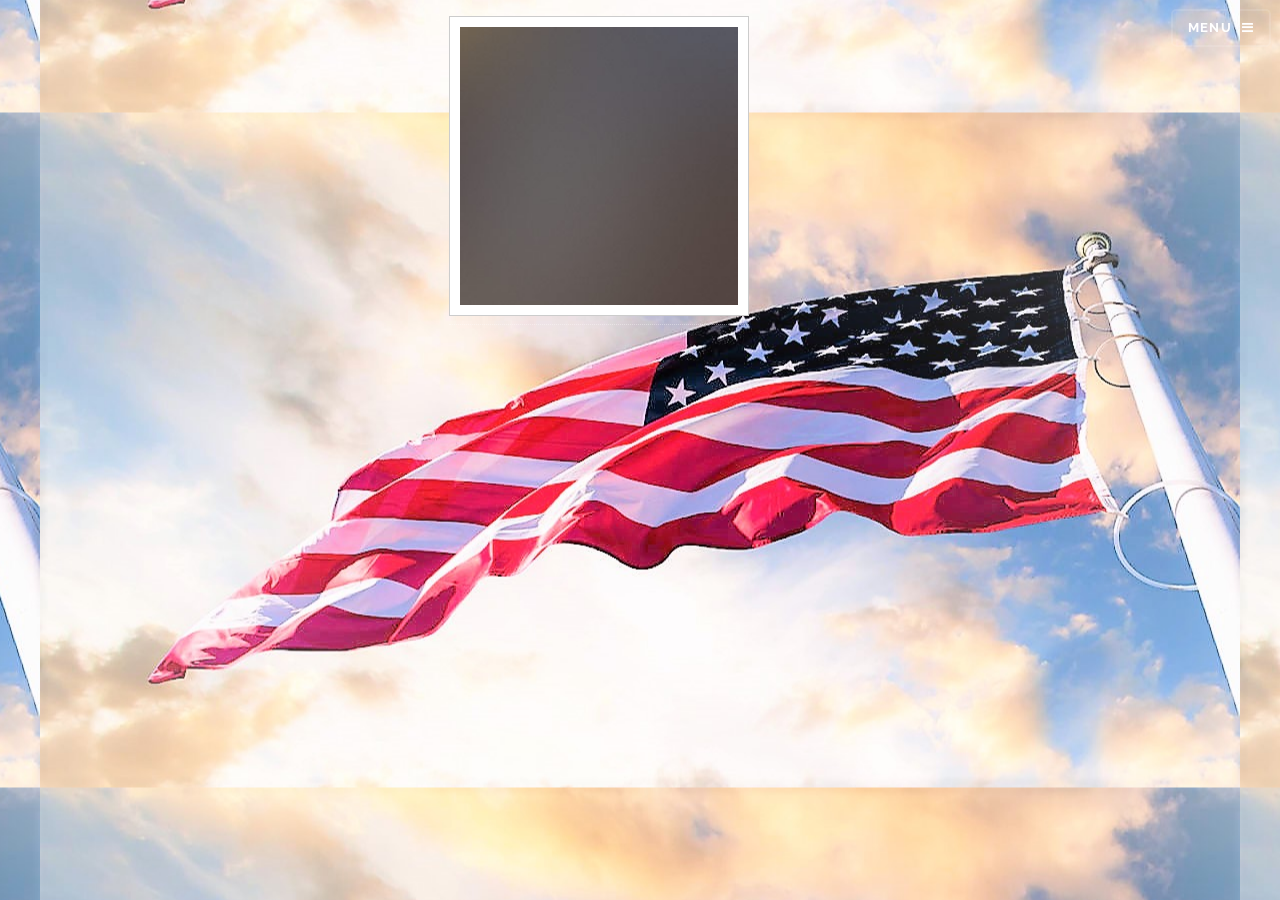
==== NEWLOOKATME/cats.html @ 1cdf2405 "organized" ====
<!DOCTYPE HTML>
<!--
CS 1520 - Project 1
Hannah Tarzian
-->

<html>
	<head>
		<title>MY CATS!!</title>
		<meta charset="utf-8" />
		<meta name="viewport" content="width=device-width, initial-scale=1" />
		<link rel="stylesheet" href="assets/css/main.css" />
	</head>
	<body>
		<div id="page-wrapper">
			<!-- Header -->
				<header id="header" class="alt">
					<h1><a href="index.html">Hannah Tarzian</a></h1>
					<nav>
						<a href="#menu">Menu</a>
					</nav>
				</header>

			<!-- Menu -->
				<nav id="menu">
					<div class="inner">
						<h2>Menu</h2>
						<ul class="links">
							<li><a href="index.html">Home</a></li>
							<li><a href="generic.html">About Me</a></li>
							<li><a href="elements.html">Connect With Me</a></li>
							<li><a href="cats.html">My Cats!!!</a></li>
						</ul>
						<a href="#" class="close">Close</a>
					</div>
				</nav>
		<section id="wrapper">
			
			<section id="two">
				<div class="inner">
					<div id="stage4">
						<a href="#"><img src="images/pic01.jpg" width="300"></a>
						<a href="2.jpg"><img src="images/boots3.jpg" width="300"></a>
						<a href="3.jpg"><img src="images/pic03.jpg" width="300"></a>
						<a href="4.jpg"><img src="images/me.jpg" width="300"></a>
						<a href="5.jpg"><img src="images/pic05.jpg" width="300"></a>
					</div>
				</div>
			</section>
		</section>
		
	

		
		<style type="text/css">

		  #stage4 {
			margin: 1em auto;
			width: 382px;
			height: 292px;
		  }
		  #stage4 a {
			position: absolute;
		  }
		  #stage4 a img {
			padding: 10px;
			border: 1px solid #ccc;
			background: #fff;
		  }

		  #stage4 a:nth-of-type(1) {
			-webkit-animation-name: fader;
			-webkit-animation-delay: 4s;
			-webkit-animation-duration: 1s;
			-moz-animation-name: fader;
			-moz-animation-delay: 4s;
			-moz-animation-duration: 1s;
			-ms-animation-name: fader;
			-ms-animation-delay: 4s;
			-ms-animation-duration: 1s;
			z-index: 20;
		  }
		  #stage4 a:nth-of-type(2) { z-index: 10; }
		  #stage4 a:nth-of-type(n+3) { display: none; }

		  @-webkit-keyframes fader {
			from { opacity: 1.0; }
			to   { opacity: 0.0; }
		  }
		  @-moz-keyframes fader {
			from { opacity: 1.0; }
			to   { opacity: 0.0; }
		  }
		  @-ms-keyframes fader {
			from { opacity: 1.0; }
			to   { opacity: 0.0; }
		  }

		</style>
			
		<script type="text/javascript">

		  // Original JavaScript code by Chirp Internet: www.chirp.com.au
		  // Please acknowledge use of this code by including this header.

		  document.addEventListener("DOMContentLoaded", function() {

			var fadeComplete = function(e) { stage.appendChild(arr[0]); };

			var stage = document.getElementById("stage4");
			var arr = stage.getElementsByTagName("a");
			for(var i=0; i < arr.length; i++) {
			  arr[i].addEventListener("webkitAnimationEnd", fadeComplete, false);
			  arr[i].addEventListener("animationend", fadeComplete, false);
			  arr[i].addEventListener("MSAnimationEnd", fadeComplete, false);
			}

		  }, false);

		</script>
		
		
	</body>
</html>
---- NEWLOOKATME/assets/css/main.css ----
@import url(font-awesome.min.css);
@import url("https://fonts.googleapis.com/css?family=Raleway:200,700|Source+Sans+Pro:300,600,300italic,600italic");

/*
CS 1520 - Project 1
Hannah Tarzian
*/

	html, body, div, span, applet, object, iframe, h1, h2, h3, h4, h5, h6, p, blockquote, pre, a, abbr, acronym, address, big, cite, code, del, dfn, em, img, ins, kbd, q, s, samp, small, strike, strong, sub, sup, tt, var, b, u, i, center, dl, dt, dd, ol, ul, li, fieldset, form, label, legend, table, caption, tbody, tfoot, thead, tr, th, td, article, aside, canvas, details, embed, figure, figcaption, footer, header, hgroup, menu, nav, output, ruby, section, summary, time, mark, audio, video {
		margin: 0;
		padding: 0;
		border: 0;
		font-size: 100%;
		font: inherit;
		vertical-align: baseline;
	}

	article, aside, details, figcaption, figure, footer, header, hgroup, menu, nav, section {
		display: block;
	}

	body {
		line-height: 1;
	}

	ol, ul {
		list-style: none;
	}

	blockquote, q {
		quotes: none;
	}

	blockquote:before, blockquote:after, q:before, q:after {
		content: '';
		content: none;
	}

	table {
		border-collapse: collapse;
		border-spacing: 0;
	}

	body {
		-webkit-text-size-adjust: none;
	}

/* Box Model */

	*, *:before, *:after {
		-moz-box-sizing: border-box;
		-webkit-box-sizing: border-box;
		box-sizing: border-box;
	}

/* Grid */

	.row {
		border-bottom: solid 1px transparent;
		-moz-box-sizing: border-box;
		-webkit-box-sizing: border-box;
		box-sizing: border-box;
	}

	.row > * {
		float: left;
		-moz-box-sizing: border-box;
		-webkit-box-sizing: border-box;
		box-sizing: border-box;
	}

	.row:after, .row:before {
		content: '';
		display: block;
		clear: both;
		height: 0;
	}

	.row.uniform > * > :first-child {
		margin-top: 0;
	}

	.row.uniform > * > :last-child {
		margin-bottom: 0;
	}

	.row.\30 \25 > * {
		padding: 0 0 0 0em;
	}

	.row.\30 \25 {
		margin: 0 0 -1px 0em;
	}

	.row.uniform.\30 \25 > * {
		padding: 0em 0 0 0em;
	}

	.row.uniform.\30 \25 {
		margin: 0em 0 -1px 0em;
	}

	.row > * {
		padding: 0 0 0 1.75em;
	}

	.row {
		margin: 0 0 -1px -1.75em;
	}

	.row.uniform > * {
		padding: 1.75em 0 0 1.75em;
	}

	.row.uniform {
		margin: -1.75em 0 -1px -1.75em;
	}

	.row.\32 00\25 > * {
		padding: 0 0 0 3.5em;
	}

	.row.\32 00\25 {
		margin: 0 0 -1px -3.5em;
	}

	.row.uniform.\32 00\25 > * {
		padding: 3.5em 0 0 3.5em;
	}

	.row.uniform.\32 00\25 {
		margin: -3.5em 0 -1px -3.5em;
	}

	.row.\31 50\25 > * {
		padding: 0 0 0 2.625em;
	}

	.row.\31 50\25 {
		margin: 0 0 -1px -2.625em;
	}

	.row.uniform.\31 50\25 > * {
		padding: 2.625em 0 0 2.625em;
	}

	.row.uniform.\31 50\25 {
		margin: -2.625em 0 -1px -2.625em;
	}

	.row.\35 0\25 > * {
		padding: 0 0 0 0.875em;
	}

	.row.\35 0\25 {
		margin: 0 0 -1px -0.875em;
	}

	.row.uniform.\35 0\25 > * {
		padding: 0.875em 0 0 0.875em;
	}

	.row.uniform.\35 0\25 {
		margin: -0.875em 0 -1px -0.875em;
	}

	.row.\32 5\25 > * {
		padding: 0 0 0 0.4375em;
	}

	.row.\32 5\25 {
		margin: 0 0 -1px -0.4375em;
	}

	.row.uniform.\32 5\25 > * {
		padding: 0.4375em 0 0 0.4375em;
	}

	.row.uniform.\32 5\25 {
		margin: -0.4375em 0 -1px -0.4375em;
	}

	.\31 2u, .\31 2u\24 {
		width: 100%;
		clear: none;
		margin-left: 0;
	}

	.\31 1u, .\31 1u\24 {
		width: 91.6666666667%;
		clear: none;
		margin-left: 0;
	}

	.\31 0u, .\31 0u\24 {
		width: 83.3333333333%;
		clear: none;
		margin-left: 0;
	}

	.\39 u, .\39 u\24 {
		width: 75%;
		clear: none;
		margin-left: 0;
	}

	.\38 u, .\38 u\24 {
		width: 66.6666666667%;
		clear: none;
		margin-left: 0;
	}

	.\37 u, .\37 u\24 {
		width: 58.3333333333%;
		clear: none;
		margin-left: 0;
	}

	.\36 u, .\36 u\24 {
		width: 50%;
		clear: none;
		margin-left: 0;
	}

	.\35 u, .\35 u\24 {
		width: 41.6666666667%;
		clear: none;
		margin-left: 0;
	}

	.\34 u, .\34 u\24 {
		width: 33.3333333333%;
		clear: none;
		margin-left: 0;
	}

	.\33 u, .\33 u\24 {
		width: 25%;
		clear: none;
		margin-left: 0;
	}

	.\32 u, .\32 u\24 {
		width: 16.6666666667%;
		clear: none;
		margin-left: 0;
	}

	.\31 u, .\31 u\24 {
		width: 8.3333333333%;
		clear: none;
		margin-left: 0;
	}

	.\31 2u\24 + *,
	.\31 1u\24 + *,
	.\31 0u\24 + *,
	.\39 u\24 + *,
	.\38 u\24 + *,
	.\37 u\24 + *,
	.\36 u\24 + *,
	.\35 u\24 + *,
	.\34 u\24 + *,
	.\33 u\24 + *,
	.\32 u\24 + *,
	.\31 u\24 + * {
		clear: left;
	}

	.\-11u {
		margin-left: 91.66667%;
	}

	.\-10u {
		margin-left: 83.33333%;
	}

	.\-9u {
		margin-left: 75%;
	}

	.\-8u {
		margin-left: 66.66667%;
	}

	.\-7u {
		margin-left: 58.33333%;
	}

	.\-6u {
		margin-left: 50%;
	}

	.\-5u {
		margin-left: 41.66667%;
	}

	.\-4u {
		margin-left: 33.33333%;
	}

	.\-3u {
		margin-left: 25%;
	}

	.\-2u {
		margin-left: 16.66667%;
	}

	.\-1u {
		margin-left: 8.33333%;
	}

	@media screen and (max-width: 1680px) {

		.row > * {
			padding: 0 0 0 1.75em;
		}

		.row {
			margin: 0 0 -1px -1.75em;
		}

		.row.uniform > * {
			padding: 1.75em 0 0 1.75em;
		}

		.row.uniform {
			margin: -1.75em 0 -1px -1.75em;
		}

		.row.\32 00\25 > * {
			padding: 0 0 0 3.5em;
		}

		.row.\32 00\25 {
			margin: 0 0 -1px -3.5em;
		}

		.row.uniform.\32 00\25 > * {
			padding: 3.5em 0 0 3.5em;
		}

		.row.uniform.\32 00\25 {
			margin: -3.5em 0 -1px -3.5em;
		}

		.row.\31 50\25 > * {
			padding: 0 0 0 2.625em;
		}

		.row.\31 50\25 {
			margin: 0 0 -1px -2.625em;
		}

		.row.uniform.\31 50\25 > * {
			padding: 2.625em 0 0 2.625em;
		}

		.row.uniform.\31 50\25 {
			margin: -2.625em 0 -1px -2.625em;
		}

		.row.\35 0\25 > * {
			padding: 0 0 0 0.875em;
		}

		.row.\35 0\25 {
			margin: 0 0 -1px -0.875em;
		}

		.row.uniform.\35 0\25 > * {
			padding: 0.875em 0 0 0.875em;
		}

		.row.uniform.\35 0\25 {
			margin: -0.875em 0 -1px -0.875em;
		}

		.row.\32 5\25 > * {
			padding: 0 0 0 0.4375em;
		}

		.row.\32 5\25 {
			margin: 0 0 -1px -0.4375em;
		}

		.row.uniform.\32 5\25 > * {
			padding: 0.4375em 0 0 0.4375em;
		}

		.row.uniform.\32 5\25 {
			margin: -0.4375em 0 -1px -0.4375em;
		}

		.\31 2u\28xlarge\29, .\31 2u\24\28xlarge\29 {
			width: 100%;
			clear: none;
			margin-left: 0;
		}

		.\31 1u\28xlarge\29, .\31 1u\24\28xlarge\29 {
			width: 91.6666666667%;
			clear: none;
			margin-left: 0;
		}

		.\31 0u\28xlarge\29, .\31 0u\24\28xlarge\29 {
			width: 83.3333333333%;
			clear: none;
			margin-left: 0;
		}

		.\39 u\28xlarge\29, .\39 u\24\28xlarge\29 {
			width: 75%;
			clear: none;
			margin-left: 0;
		}

		.\38 u\28xlarge\29, .\38 u\24\28xlarge\29 {
			width: 66.6666666667%;
			clear: none;
			margin-left: 0;
		}

		.\37 u\28xlarge\29, .\37 u\24\28xlarge\29 {
			width: 58.3333333333%;
			clear: none;
			margin-left: 0;
		}

		.\36 u\28xlarge\29, .\36 u\24\28xlarge\29 {
			width: 50%;
			clear: none;
			margin-left: 0;
		}

		.\35 u\28xlarge\29, .\35 u\24\28xlarge\29 {
			width: 41.6666666667%;
			clear: none;
			margin-left: 0;
		}

		.\34 u\28xlarge\29, .\34 u\24\28xlarge\29 {
			width: 33.3333333333%;
			clear: none;
			margin-left: 0;
		}

		.\33 u\28xlarge\29, .\33 u\24\28xlarge\29 {
			width: 25%;
			clear: none;
			margin-left: 0;
		}

		.\32 u\28xlarge\29, .\32 u\24\28xlarge\29 {
			width: 16.6666666667%;
			clear: none;
			margin-left: 0;
		}

		.\31 u\28xlarge\29, .\31 u\24\28xlarge\29 {
			width: 8.3333333333%;
			clear: none;
			margin-left: 0;
		}

		.\31 2u\24\28xlarge\29 + *,
		.\31 1u\24\28xlarge\29 + *,
		.\31 0u\24\28xlarge\29 + *,
		.\39 u\24\28xlarge\29 + *,
		.\38 u\24\28xlarge\29 + *,
		.\37 u\24\28xlarge\29 + *,
		.\36 u\24\28xlarge\29 + *,
		.\35 u\24\28xlarge\29 + *,
		.\34 u\24\28xlarge\29 + *,
		.\33 u\24\28xlarge\29 + *,
		.\32 u\24\28xlarge\29 + *,
		.\31 u\24\28xlarge\29 + * {
			clear: left;
		}

		.\-11u\28xlarge\29 {
			margin-left: 91.66667%;
		}

		.\-10u\28xlarge\29 {
			margin-left: 83.33333%;
		}

		.\-9u\28xlarge\29 {
			margin-left: 75%;
		}

		.\-8u\28xlarge\29 {
			margin-left: 66.66667%;
		}

		.\-7u\28xlarge\29 {
			margin-left: 58.33333%;
		}

		.\-6u\28xlarge\29 {
			margin-left: 50%;
		}

		.\-5u\28xlarge\29 {
			margin-left: 41.66667%;
		}

		.\-4u\28xlarge\29 {
			margin-left: 33.33333%;
		}

		.\-3u\28xlarge\29 {
			margin-left: 25%;
		}

		.\-2u\28xlarge\29 {
			margin-left: 16.66667%;
		}

		.\-1u\28xlarge\29 {
			margin-left: 8.33333%;
		}

	}

	@media screen and (max-width: 1280px) {

		.row > * {
			padding: 0 0 0 1.75em;
		}

		.row {
			margin: 0 0 -1px -1.75em;
		}

		.row.uniform > * {
			padding: 1.75em 0 0 1.75em;
		}

		.row.uniform {
			margin: -1.75em 0 -1px -1.75em;
		}

		.row.\32 00\25 > * {
			padding: 0 0 0 3.5em;
		}

		.row.\32 00\25 {
			margin: 0 0 -1px -3.5em;
		}

		.row.uniform.\32 00\25 > * {
			padding: 3.5em 0 0 3.5em;
		}

		.row.uniform.\32 00\25 {
			margin: -3.5em 0 -1px -3.5em;
		}

		.row.\31 50\25 > * {
			padding: 0 0 0 2.625em;
		}

		.row.\31 50\25 {
			margin: 0 0 -1px -2.625em;
		}

		.row.uniform.\31 50\25 > * {
			padding: 2.625em 0 0 2.625em;
		}

		.row.uniform.\31 50\25 {
			margin: -2.625em 0 -1px -2.625em;
		}

		.row.\35 0\25 > * {
			padding: 0 0 0 0.875em;
		}

		.row.\35 0\25 {
			margin: 0 0 -1px -0.875em;
		}

		.row.uniform.\35 0\25 > * {
			padding: 0.875em 0 0 0.875em;
		}

		.row.uniform.\35 0\25 {
			margin: -0.875em 0 -1px -0.875em;
		}

		.row.\32 5\25 > * {
			padding: 0 0 0 0.4375em;
		}

		.row.\32 5\25 {
			margin: 0 0 -1px -0.4375em;
		}

		.row.uniform.\32 5\25 > * {
			padding: 0.4375em 0 0 0.4375em;
		}

		.row.uniform.\32 5\25 {
			margin: -0.4375em 0 -1px -0.4375em;
		}

		.\31 2u\28large\29, .\31 2u\24\28large\29 {
			width: 100%;
			clear: none;
			margin-left: 0;
		}

		.\31 1u\28large\29, .\31 1u\24\28large\29 {
			width: 91.6666666667%;
			clear: none;
			margin-left: 0;
		}

		.\31 0u\28large\29, .\31 0u\24\28large\29 {
			width: 83.3333333333%;
			clear: none;
			margin-left: 0;
		}

		.\39 u\28large\29, .\39 u\24\28large\29 {
			width: 75%;
			clear: none;
			margin-left: 0;
		}

		.\38 u\28large\29, .\38 u\24\28large\29 {
			width: 66.6666666667%;
			clear: none;
			margin-left: 0;
		}

		.\37 u\28large\29, .\37 u\24\28large\29 {
			width: 58.3333333333%;
			clear: none;
			margin-left: 0;
		}

		.\36 u\28large\29, .\36 u\24\28large\29 {
			width: 50%;
			clear: none;
			margin-left: 0;
		}

		.\35 u\28large\29, .\35 u\24\28large\29 {
			width: 41.6666666667%;
			clear: none;
			margin-left: 0;
		}

		.\34 u\28large\29, .\34 u\24\28large\29 {
			width: 33.3333333333%;
			clear: none;
			margin-left: 0;
		}

		.\33 u\28large\29, .\33 u\24\28large\29 {
			width: 25%;
			clear: none;
			margin-left: 0;
		}

		.\32 u\28large\29, .\32 u\24\28large\29 {
			width: 16.6666666667%;
			clear: none;
			margin-left: 0;
		}

		.\31 u\28large\29, .\31 u\24\28large\29 {
			width: 8.3333333333%;
			clear: none;
			margin-left: 0;
		}

		.\31 2u\24\28large\29 + *,
		.\31 1u\24\28large\29 + *,
		.\31 0u\24\28large\29 + *,
		.\39 u\24\28large\29 + *,
		.\38 u\24\28large\29 + *,
		.\37 u\24\28large\29 + *,
		.\36 u\24\28large\29 + *,
		.\35 u\24\28large\29 + *,
		.\34 u\24\28large\29 + *,
		.\33 u\24\28large\29 + *,
		.\32 u\24\28large\29 + *,
		.\31 u\24\28large\29 + * {
			clear: left;
		}

		.\-11u\28large\29 {
			margin-left: 91.66667%;
		}

		.\-10u\28large\29 {
			margin-left: 83.33333%;
		}

		.\-9u\28large\29 {
			margin-left: 75%;
		}

		.\-8u\28large\29 {
			margin-left: 66.66667%;
		}

		.\-7u\28large\29 {
			margin-left: 58.33333%;
		}

		.\-6u\28large\29 {
			margin-left: 50%;
		}

		.\-5u\28large\29 {
			margin-left: 41.66667%;
		}

		.\-4u\28large\29 {
			margin-left: 33.33333%;
		}

		.\-3u\28large\29 {
			margin-left: 25%;
		}

		.\-2u\28large\29 {
			margin-left: 16.66667%;
		}

		.\-1u\28large\29 {
			margin-left: 8.33333%;
		}

	}

	@media screen and (max-width: 980px) {

		.row > * {
			padding: 0 0 0 1.75em;
		}

		.row {
			margin: 0 0 -1px -1.75em;
		}

		.row.uniform > * {
			padding: 1.75em 0 0 1.75em;
		}

		.row.uniform {
			margin: -1.75em 0 -1px -1.75em;
		}

		.row.\32 00\25 > * {
			padding: 0 0 0 3.5em;
		}

		.row.\32 00\25 {
			margin: 0 0 -1px -3.5em;
		}

		.row.uniform.\32 00\25 > * {
			padding: 3.5em 0 0 3.5em;
		}

		.row.uniform.\32 00\25 {
			margin: -3.5em 0 -1px -3.5em;
		}

		.row.\31 50\25 > * {
			padding: 0 0 0 2.625em;
		}

		.row.\31 50\25 {
			margin: 0 0 -1px -2.625em;
		}

		.row.uniform.\31 50\25 > * {
			padding: 2.625em 0 0 2.625em;
		}

		.row.uniform.\31 50\25 {
			margin: -2.625em 0 -1px -2.625em;
		}

		.row.\35 0\25 > * {
			padding: 0 0 0 0.875em;
		}

		.row.\35 0\25 {
			margin: 0 0 -1px -0.875em;
		}

		.row.uniform.\35 0\25 > * {
			padding: 0.875em 0 0 0.875em;
		}

		.row.uniform.\35 0\25 {
			margin: -0.875em 0 -1px -0.875em;
		}

		.row.\32 5\25 > * {
			padding: 0 0 0 0.4375em;
		}

		.row.\32 5\25 {
			margin: 0 0 -1px -0.4375em;
		}

		.row.uniform.\32 5\25 > * {
			padding: 0.4375em 0 0 0.4375em;
		}

		.row.uniform.\32 5\25 {
			margin: -0.4375em 0 -1px -0.4375em;
		}

		.\31 2u\28medium\29, .\31 2u\24\28medium\29 {
			width: 100%;
			clear: none;
			margin-left: 0;
		}

		.\31 1u\28medium\29, .\31 1u\24\28medium\29 {
			width: 91.6666666667%;
			clear: none;
			margin-left: 0;
		}

		.\31 0u\28medium\29, .\31 0u\24\28medium\29 {
			width: 83.3333333333%;
			clear: none;
			margin-left: 0;
		}

		.\39 u\28medium\29, .\39 u\24\28medium\29 {
			width: 75%;
			clear: none;
			margin-left: 0;
		}

		.\38 u\28medium\29, .\38 u\24\28medium\29 {
			width: 66.6666666667%;
			clear: none;
			margin-left: 0;
		}

		.\37 u\28medium\29, .\37 u\24\28medium\29 {
			width: 58.3333333333%;
			clear: none;
			margin-left: 0;
		}

		.\36 u\28medium\29, .\36 u\24\28medium\29 {
			width: 50%;
			clear: none;
			margin-left: 0;
		}

		.\35 u\28medium\29, .\35 u\24\28medium\29 {
			width: 41.6666666667%;
			clear: none;
			margin-left: 0;
		}

		.\34 u\28medium\29, .\34 u\24\28medium\29 {
			width: 33.3333333333%;
			clear: none;
			margin-left: 0;
		}

		.\33 u\28medium\29, .\33 u\24\28medium\29 {
			width: 25%;
			clear: none;
			margin-left: 0;
		}

		.\32 u\28medium\29, .\32 u\24\28medium\29 {
			width: 16.6666666667%;
			clear: none;
			margin-left: 0;
		}

		.\31 u\28medium\29, .\31 u\24\28medium\29 {
			width: 8.3333333333%;
			clear: none;
			margin-left: 0;
		}

		.\31 2u\24\28medium\29 + *,
		.\31 1u\24\28medium\29 + *,
		.\31 0u\24\28medium\29 + *,
		.\39 u\24\28medium\29 + *,
		.\38 u\24\28medium\29 + *,
		.\37 u\24\28medium\29 + *,
		.\36 u\24\28medium\29 + *,
		.\35 u\24\28medium\29 + *,
		.\34 u\24\28medium\29 + *,
		.\33 u\24\28medium\29 + *,
		.\32 u\24\28medium\29 + *,
		.\31 u\24\28medium\29 + * {
			clear: left;
		}

		.\-11u\28medium\29 {
			margin-left: 91.66667%;
		}

		.\-10u\28medium\29 {
			margin-left: 83.33333%;
		}

		.\-9u\28medium\29 {
			margin-left: 75%;
		}

		.\-8u\28medium\29 {
			margin-left: 66.66667%;
		}

		.\-7u\28medium\29 {
			margin-left: 58.33333%;
		}

		.\-6u\28medium\29 {
			margin-left: 50%;
		}

		.\-5u\28medium\29 {
			margin-left: 41.66667%;
		}

		.\-4u\28medium\29 {
			margin-left: 33.33333%;
		}

		.\-3u\28medium\29 {
			margin-left: 25%;
		}

		.\-2u\28medium\29 {
			margin-left: 16.66667%;
		}

		.\-1u\28medium\29 {
			margin-left: 8.33333%;
		}

	}

	@media screen and (max-width: 736px) {

		.row > * {
			padding: 0 0 0 1.25em;
		}

		.row {
			margin: 0 0 -1px -1.25em;
		}

		.row.uniform > * {
			padding: 1.25em 0 0 1.25em;
		}

		.row.uniform {
			margin: -1.25em 0 -1px -1.25em;
		}

		.row.\32 00\25 > * {
			padding: 0 0 0 2.5em;
		}

		.row.\32 00\25 {
			margin: 0 0 -1px -2.5em;
		}

		.row.uniform.\32 00\25 > * {
			padding: 2.5em 0 0 2.5em;
		}

		.row.uniform.\32 00\25 {
			margin: -2.5em 0 -1px -2.5em;
		}

		.row.\31 50\25 > * {
			padding: 0 0 0 1.875em;
		}

		.row.\31 50\25 {
			margin: 0 0 -1px -1.875em;
		}

		.row.uniform.\31 50\25 > * {
			padding: 1.875em 0 0 1.875em;
		}

		.row.uniform.\31 50\25 {
			margin: -1.875em 0 -1px -1.875em;
		}

		.row.\35 0\25 > * {
			padding: 0 0 0 0.625em;
		}

		.row.\35 0\25 {
			margin: 0 0 -1px -0.625em;
		}

		.row.uniform.\35 0\25 > * {
			padding: 0.625em 0 0 0.625em;
		}

		.row.uniform.\35 0\25 {
			margin: -0.625em 0 -1px -0.625em;
		}

		.row.\32 5\25 > * {
			padding: 0 0 0 0.3125em;
		}

		.row.\32 5\25 {
			margin: 0 0 -1px -0.3125em;
		}

		.row.uniform.\32 5\25 > * {
			padding: 0.3125em 0 0 0.3125em;
		}

		.row.uniform.\32 5\25 {
			margin: -0.3125em 0 -1px -0.3125em;
		}

		.\31 2u\28small\29, .\31 2u\24\28small\29 {
			width: 100%;
			clear: none;
			margin-left: 0;
		}

		.\31 1u\28small\29, .\31 1u\24\28small\29 {
			width: 91.6666666667%;
			clear: none;
			margin-left: 0;
		}

		.\31 0u\28small\29, .\31 0u\24\28small\29 {
			width: 83.3333333333%;
			clear: none;
			margin-left: 0;
		}

		.\39 u\28small\29, .\39 u\24\28small\29 {
			width: 75%;
			clear: none;
			margin-left: 0;
		}

		.\38 u\28small\29, .\38 u\24\28small\29 {
			width: 66.6666666667%;
			clear: none;
			margin-left: 0;
		}

		.\37 u\28small\29, .\37 u\24\28small\29 {
			width: 58.3333333333%;
			clear: none;
			margin-left: 0;
		}

		.\36 u\28small\29, .\36 u\24\28small\29 {
			width: 50%;
			clear: none;
			margin-left: 0;
		}

		.\35 u\28small\29, .\35 u\24\28small\29 {
			width: 41.6666666667%;
			clear: none;
			margin-left: 0;
		}

		.\34 u\28small\29, .\34 u\24\28small\29 {
			width: 33.3333333333%;
			clear: none;
			margin-left: 0;
		}

		.\33 u\28small\29, .\33 u\24\28small\29 {
			width: 25%;
			clear: none;
			margin-left: 0;
		}

		.\32 u\28small\29, .\32 u\24\28small\29 {
			width: 16.6666666667%;
			clear: none;
			margin-left: 0;
		}

		.\31 u\28small\29, .\31 u\24\28small\29 {
			width: 8.3333333333%;
			clear: none;
			margin-left: 0;
		}

		.\31 2u\24\28small\29 + *,
		.\31 1u\24\28small\29 + *,
		.\31 0u\24\28small\29 + *,
		.\39 u\24\28small\29 + *,
		.\38 u\24\28small\29 + *,
		.\37 u\24\28small\29 + *,
		.\36 u\24\28small\29 + *,
		.\35 u\24\28small\29 + *,
		.\34 u\24\28small\29 + *,
		.\33 u\24\28small\29 + *,
		.\32 u\24\28small\29 + *,
		.\31 u\24\28small\29 + * {
			clear: left;
		}

		.\-11u\28small\29 {
			margin-left: 91.66667%;
		}

		.\-10u\28small\29 {
			margin-left: 83.33333%;
		}

		.\-9u\28small\29 {
			margin-left: 75%;
		}

		.\-8u\28small\29 {
			margin-left: 66.66667%;
		}

		.\-7u\28small\29 {
			margin-left: 58.33333%;
		}

		.\-6u\28small\29 {
			margin-left: 50%;
		}

		.\-5u\28small\29 {
			margin-left: 41.66667%;
		}

		.\-4u\28small\29 {
			margin-left: 33.33333%;
		}

		.\-3u\28small\29 {
			margin-left: 25%;
		}

		.\-2u\28small\29 {
			margin-left: 16.66667%;
		}

		.\-1u\28small\29 {
			margin-left: 8.33333%;
		}

	}

	@media screen and (max-width: 640px) {

		.row > * {
			padding: 0 0 0 1.25em;
		}

		.row {
			margin: 0 0 -1px -1.25em;
		}

		.row.uniform > * {
			padding: 1.25em 0 0 1.25em;
		}

		.row.uniform {
			margin: -1.25em 0 -1px -1.25em;
		}

		.row.\32 00\25 > * {
			padding: 0 0 0 2.5em;
		}

		.row.\32 00\25 {
			margin: 0 0 -1px -2.5em;
		}

		.row.uniform.\32 00\25 > * {
			padding: 2.5em 0 0 2.5em;
		}

		.row.uniform.\32 00\25 {
			margin: -2.5em 0 -1px -2.5em;
		}

		.row.\31 50\25 > * {
			padding: 0 0 0 1.875em;
		}

		.row.\31 50\25 {
			margin: 0 0 -1px -1.875em;
		}

		.row.uniform.\31 50\25 > * {
			padding: 1.875em 0 0 1.875em;
		}

		.row.uniform.\31 50\25 {
			margin: -1.875em 0 -1px -1.875em;
		}

		.row.\35 0\25 > * {
			padding: 0 0 0 0.625em;
		}

		.row.\35 0\25 {
			margin: 0 0 -1px -0.625em;
		}

		.row.uniform.\35 0\25 > * {
			padding: 0.625em 0 0 0.625em;
		}

		.row.uniform.\35 0\25 {
			margin: -0.625em 0 -1px -0.625em;
		}

		.row.\32 5\25 > * {
			padding: 0 0 0 0.3125em;
		}

		.row.\32 5\25 {
			margin: 0 0 -1px -0.3125em;
		}

		.row.uniform.\32 5\25 > * {
			padding: 0.3125em 0 0 0.3125em;
		}

		.row.uniform.\32 5\25 {
			margin: -0.3125em 0 -1px -0.3125em;
		}

		.\31 2u\28xsmall\29, .\31 2u\24\28xsmall\29 {
			width: 100%;
			clear: none;
			margin-left: 0;
		}

		.\31 1u\28xsmall\29, .\31 1u\24\28xsmall\29 {
			width: 91.6666666667%;
			clear: none;
			margin-left: 0;
		}

		.\31 0u\28xsmall\29, .\31 0u\24\28xsmall\29 {
			width: 83.3333333333%;
			clear: none;
			margin-left: 0;
		}

		.\39 u\28xsmall\29, .\39 u\24\28xsmall\29 {
			width: 75%;
			clear: none;
			margin-left: 0;
		}

		.\38 u\28xsmall\29, .\38 u\24\28xsmall\29 {
			width: 66.6666666667%;
			clear: none;
			margin-left: 0;
		}

		.\37 u\28xsmall\29, .\37 u\24\28xsmall\29 {
			width: 58.3333333333%;
			clear: none;
			margin-left: 0;
		}

		.\36 u\28xsmall\29, .\36 u\24\28xsmall\29 {
			width: 50%;
			clear: none;
			margin-left: 0;
		}

		.\35 u\28xsmall\29, .\35 u\24\28xsmall\29 {
			width: 41.6666666667%;
			clear: none;
			margin-left: 0;
		}

		.\34 u\28xsmall\29, .\34 u\24\28xsmall\29 {
			width: 33.3333333333%;
			clear: none;
			margin-left: 0;
		}

		.\33 u\28xsmall\29, .\33 u\24\28xsmall\29 {
			width: 25%;
			clear: none;
			margin-left: 0;
		}

		.\32 u\28xsmall\29, .\32 u\24\28xsmall\29 {
			width: 16.6666666667%;
			clear: none;
			margin-left: 0;
		}

		.\31 u\28xsmall\29, .\31 u\24\28xsmall\29 {
			width: 8.3333333333%;
			clear: none;
			margin-left: 0;
		}

		.\31 2u\24\28xsmall\29 + *,
		.\31 1u\24\28xsmall\29 + *,
		.\31 0u\24\28xsmall\29 + *,
		.\39 u\24\28xsmall\29 + *,
		.\38 u\24\28xsmall\29 + *,
		.\37 u\24\28xsmall\29 + *,
		.\36 u\24\28xsmall\29 + *,
		.\35 u\24\28xsmall\29 + *,
		.\34 u\24\28xsmall\29 + *,
		.\33 u\24\28xsmall\29 + *,
		.\32 u\24\28xsmall\29 + *,
		.\31 u\24\28xsmall\29 + * {
			clear: left;
		}

		.\-11u\28xsmall\29 {
			margin-left: 91.66667%;
		}

		.\-10u\28xsmall\29 {
			margin-left: 83.33333%;
		}

		.\-9u\28xsmall\29 {
			margin-left: 75%;
		}

		.\-8u\28xsmall\29 {
			margin-left: 66.66667%;
		}

		.\-7u\28xsmall\29 {
			margin-left: 58.33333%;
		}

		.\-6u\28xsmall\29 {
			margin-left: 50%;
		}

		.\-5u\28xsmall\29 {
			margin-left: 41.66667%;
		}

		.\-4u\28xsmall\29 {
			margin-left: 33.33333%;
		}

		.\-3u\28xsmall\29 {
			margin-left: 25%;
		}

		.\-2u\28xsmall\29 {
			margin-left: 16.66667%;
		}

		.\-1u\28xsmall\29 {
			margin-left: 8.33333%;
		}

	}

	@media screen and (max-width: 360px) {

		.row > * {
			padding: 0 0 0 1.25em;
		}

		.row {
			margin: 0 0 -1px -1.25em;
		}

		.row.uniform > * {
			padding: 1.25em 0 0 1.25em;
		}

		.row.uniform {
			margin: -1.25em 0 -1px -1.25em;
		}

		.row.\32 00\25 > * {
			padding: 0 0 0 2.5em;
		}

		.row.\32 00\25 {
			margin: 0 0 -1px -2.5em;
		}

		.row.uniform.\32 00\25 > * {
			padding: 2.5em 0 0 2.5em;
		}

		.row.uniform.\32 00\25 {
			margin: -2.5em 0 -1px -2.5em;
		}

		.row.\31 50\25 > * {
			padding: 0 0 0 1.875em;
		}

		.row.\31 50\25 {
			margin: 0 0 -1px -1.875em;
		}

		.row.uniform.\31 50\25 > * {
			padding: 1.875em 0 0 1.875em;
		}

		.row.uniform.\31 50\25 {
			margin: -1.875em 0 -1px -1.875em;
		}

		.row.\35 0\25 > * {
			padding: 0 0 0 0.625em;
		}

		.row.\35 0\25 {
			margin: 0 0 -1px -0.625em;
		}

		.row.uniform.\35 0\25 > * {
			padding: 0.625em 0 0 0.625em;
		}

		.row.uniform.\35 0\25 {
			margin: -0.625em 0 -1px -0.625em;
		}

		.row.\32 5\25 > * {
			padding: 0 0 0 0.3125em;
		}

		.row.\32 5\25 {
			margin: 0 0 -1px -0.3125em;
		}

		.row.uniform.\32 5\25 > * {
			padding: 0.3125em 0 0 0.3125em;
		}

		.row.uniform.\32 5\25 {
			margin: -0.3125em 0 -1px -0.3125em;
		}

		.\31 2u\28xxsmall\29, .\31 2u\24\28xxsmall\29 {
			width: 100%;
			clear: none;
			margin-left: 0;
		}

		.\31 1u\28xxsmall\29, .\31 1u\24\28xxsmall\29 {
			width: 91.6666666667%;
			clear: none;
			margin-left: 0;
		}

		.\31 0u\28xxsmall\29, .\31 0u\24\28xxsmall\29 {
			width: 83.3333333333%;
			clear: none;
			margin-left: 0;
		}

		.\39 u\28xxsmall\29, .\39 u\24\28xxsmall\29 {
			width: 75%;
			clear: none;
			margin-left: 0;
		}

		.\38 u\28xxsmall\29, .\38 u\24\28xxsmall\29 {
			width: 66.6666666667%;
			clear: none;
			margin-left: 0;
		}

		.\37 u\28xxsmall\29, .\37 u\24\28xxsmall\29 {
			width: 58.3333333333%;
			clear: none;
			margin-left: 0;
		}

		.\36 u\28xxsmall\29, .\36 u\24\28xxsmall\29 {
			width: 50%;
			clear: none;
			margin-left: 0;
		}

		.\35 u\28xxsmall\29, .\35 u\24\28xxsmall\29 {
			width: 41.6666666667%;
			clear: none;
			margin-left: 0;
		}

		.\34 u\28xxsmall\29, .\34 u\24\28xxsmall\29 {
			width: 33.3333333333%;
			clear: none;
			margin-left: 0;
		}

		.\33 u\28xxsmall\29, .\33 u\24\28xxsmall\29 {
			width: 25%;
			clear: none;
			margin-left: 0;
		}

		.\32 u\28xxsmall\29, .\32 u\24\28xxsmall\29 {
			width: 16.6666666667%;
			clear: none;
			margin-left: 0;
		}

		.\31 u\28xxsmall\29, .\31 u\24\28xxsmall\29 {
			width: 8.3333333333%;
			clear: none;
			margin-left: 0;
		}

		.\31 2u\24\28xxsmall\29 + *,
		.\31 1u\24\28xxsmall\29 + *,
		.\31 0u\24\28xxsmall\29 + *,
		.\39 u\24\28xxsmall\29 + *,
		.\38 u\24\28xxsmall\29 + *,
		.\37 u\24\28xxsmall\29 + *,
		.\36 u\24\28xxsmall\29 + *,
		.\35 u\24\28xxsmall\29 + *,
		.\34 u\24\28xxsmall\29 + *,
		.\33 u\24\28xxsmall\29 + *,
		.\32 u\24\28xxsmall\29 + *,
		.\31 u\24\28xxsmall\29 + * {
			clear: left;
		}

		.\-11u\28xxsmall\29 {
			margin-left: 91.66667%;
		}

		.\-10u\28xxsmall\29 {
			margin-left: 83.33333%;
		}

		.\-9u\28xxsmall\29 {
			margin-left: 75%;
		}

		.\-8u\28xxsmall\29 {
			margin-left: 66.66667%;
		}

		.\-7u\28xxsmall\29 {
			margin-left: 58.33333%;
		}

		.\-6u\28xxsmall\29 {
			margin-left: 50%;
		}

		.\-5u\28xxsmall\29 {
			margin-left: 41.66667%;
		}

		.\-4u\28xxsmall\29 {
			margin-left: 33.33333%;
		}

		.\-3u\28xxsmall\29 {
			margin-left: 25%;
		}

		.\-2u\28xxsmall\29 {
			margin-left: 16.66667%;
		}

		.\-1u\28xxsmall\29 {
			margin-left: 8.33333%;
		}

	}

/* Basic */

	@-ms-viewport {
		width: device-width;
	}

	body {
		-ms-overflow-style: scrollbar;
	}

	@media screen and (max-width: 640px) {

		html, body {
			min-width: 320px;
		}

	}

	body {
		background-color: #2e3141;
		/*background-image: linear-gradient(to top, rgba(46, 49, 65, 0.8), rgba(46, 49, 65, 0.8)), url("../../images/bg.jpg");*/
		background-image: url("../../images/murica2.jpg");
		background-size: auto, cover;
		background-attachment: fixed, fixed;
		background-position: center, center;
	}

		body.is-loading *, body.is-loading *:before, body.is-loading *:after {
			-moz-animation: none !important;
			-webkit-animation: none !important;
			-ms-animation: none !important;
			animation: none !important;
			-moz-transition: none !important;
			-webkit-transition: none !important;
			-ms-transition: none !important;
			transition: none !important;
		}

/* Type */

	body, input, select, textarea {
		color: #a;
		font-family: "Source Sans Pro", Helvetica, sans-serif;
		font-size: 20pt;
		font-weight: 100;
		line-height: 1.65;
	}

		@media screen and (max-width: 1680px) {

			body, input, select, textarea {
				font-size: 13pt;
			}

		}

		@media screen and (max-width: 1280px) {

			body, input, select, textarea {
				font-size: 12pt;
			}

		}

		@media screen and (max-width: 980px) {

			body, input, select, textarea {
				font-size: 12pt;
			}

		}

		@media screen and (max-width: 736px) {

			body, input, select, textarea {
				font-size: 12pt;
			}

		}

		@media screen and (max-width: 640px) {

			body, input, select, textarea {
				font-size: 12pt;
			}

		}

	a {
		-moz-transition: color 0.2s ease-in-out, border-bottom-color 0.2s ease-in-out;
		-webkit-transition: color 0.2s ease-in-out, border-bottom-color 0.2s ease-in-out;
		-ms-transition: color 0.2s ease-in-out, border-bottom-color 0.2s ease-in-out;
		transition: color 0.2s ease-in-out, border-bottom-color 0.2s ease-in-out;
		border-bottom: dotted 1px rgba(255, 255, 255, 0.35);
		color: #ffffff;
		text-decoration: none;
	}

		a:hover {
			border-bottom-color: transparent;
			color: #ffffff !important;
		}

		a.special:not(.button) {
			text-decoration: none;
			border-bottom: 0;
			display: block;
			font-family: Raleway, Helvetica, sans-serif;
			font-size: 0.8em;
			font-weight: 700;
			letter-spacing: 0.1em;
			margin: 0 0 2em 0;
			text-transform: uppercase;
		}

			a.special:not(.button):before {
				-moz-osx-font-smoothing: grayscale;
				-webkit-font-smoothing: antialiased;
				font-family: FontAwesome;
				font-style: normal;
				font-weight: normal;
				text-transform: none !important;
			}

			a.special:not(.button):before {
				-moz-transition: background-color 0.2s ease-in-out;
				-webkit-transition: background-color 0.2s ease-in-out;
				-ms-transition: background-color 0.2s ease-in-out;
				transition: background-color 0.2s ease-in-out;
				border-radius: 100%;
				border: solid 2px rgba(255, 255, 255, 0.125);
				content: '\f105';
				display: inline-block;
				font-size: 1.25em;
				height: 2em;
				line-height: 1.65em;
				margin-right: 0.85em;
				text-align: center;
				text-indent: 0.15em;
				vertical-align: middle;
				width: 2em;
			}

			a.special:not(.button):hover:before {
				background-color: rgba(255, 255, 255, 0.025);
			}

			a.special:not(.button):active:before {
				background-color: rgba(255, 255, 255, 0.075);
			}

	strong, b {
		color: #fffff;
		font-weight: 600;
	}

	em, i {
		font-style: italic;
	}

	p {
		margin: 0 0 2em 0;
	}

	h1, h2, h3, h4, h5, h6 {
		color: #aaa;
		font-family: Raleway;
		font-weight: 900;
		letter-spacing: 0.1em;
		margin: 0 0 1em 0;
		text-transform: uppercase;
	}

		h1 a, h2 a, h3 a, h4 a, h5 a, h6 a {
			color: inherit;
			text-decoration: none;
		}

		h1 span, h2 span, h3 span, h4 span, h5 span, h6 span {
			font-weight: 200;
		}

		h1.major, h2.major, h3.major, h4.major, h5.major, h6.major {
			padding-bottom: 1em;
			border-bottom: solid 2px rgba(255, 255, 255, 0.125);
		}

	h2 {
		font-size: 1.2em;
	}

	h3 {
		font-size: 0.9em;
	}

	h4 {
		font-size: 0.7em;
	}

	h5 {
		font-size: 0.7em;
	}

	h6 {
		font-size: 0.7em;
	}

	@media screen and (max-width: 736px) {

		h2 {
			font-size: 1em;
		}

		h3 {
			font-size: 0.8em;
		}

	}

	sub {
		font-size: 0.8em;
		position: relative;
		top: 0.5em;
	}

	sup {
		font-size: 0.8em;
		position: relative;
		top: -0.5em;
	}

	blockquote {
		border-left: solid 4px rgba(255, 255, 255, 0.125);
		font-style: italic;
		margin: 0 0 2em 0;
		padding: 0.5em 0 0.5em 2em;
	}

	code {
		background: rgba(255, 255, 255, 0.025);
		border-radius: 5px;
		border: solid 2px rgba(255, 255, 255, 0.125);
		font-family: "Courier New", monospace;
		font-size: 0.9em;
		margin: 0 0.25em;
		padding: 0.25em 0.65em;
	}

	pre {
		-webkit-overflow-scrolling: touch;
		font-family: "Courier New", monospace;
		font-size: 0.9em;
		margin: 0 0 2em 0;
	}

		pre code {
			display: block;
			line-height: 1.75em;
			padding: 1em 1.5em;
			overflow-x: auto;
		}

	hr {
		border: 0;
		border-bottom: solid 2px rgba(255, 255, 255, 0.125);
		margin: 2.5em 0;
	}

		hr.major {
			margin: 4em 0;
		}

	.align-left {
		text-align: left;
	}

	.align-center {
		text-align: center;
	}

	.align-right {
		text-align: right;
	}

/* Section/Article */

	section.special, article.special {
		text-align: center;
	}

/* Form */

	form {
		margin: 0 0 2em 0;
	}

		form .field {
			margin: 0 0 2em 0;
		}

			form .field label {
				margin-top: -1.5em;
			}

			form .field:first-child label {
				margin-top: 0;
			}

		form > :last-child {
			margin-bottom: 0;
		}

	label {
		color: #ffffff;
		display: block;
		font-family: Raleway, Helvetica, sans-serif;
		font-size: 0.8em;
		font-weight: 700;
		letter-spacing: 0.1em;
		margin: 0 0 0.7em 0;
		text-transform: uppercase;
	}

	input[type="text"],
	input[type="password"],
	input[type="email"],
	input[type="tel"],
	select,
	textarea {
		-moz-appearance: none;
		-webkit-appearance: none;
		-ms-appearance: none;
		appearance: none;
		background: rgba(255, 255, 255, 0.025);
		border-radius: 5px;
		border: none;
		border: solid 2px rgba(255, 255, 255, 0.125);
		color: inherit;
		display: block;
		outline: 0;
		padding: 0 1em;
		text-decoration: none;
		width: 100%;
	}

		input[type="text"]:invalid,
		input[type="password"]:invalid,
		input[type="email"]:invalid,
		input[type="tel"]:invalid,
		select:invalid,
		textarea:invalid {
			box-shadow: none;
		}

		input[type="text"]:focus,
		input[type="password"]:focus,
		input[type="email"]:focus,
		input[type="tel"]:focus,
		select:focus,
		textarea:focus {
			border-color: #5b6ba6;
		}

	.select-wrapper {
		text-decoration: none;
		display: block;
		position: relative;
	}

		.select-wrapper:before {
			-moz-osx-font-smoothing: grayscale;
			-webkit-font-smoothing: antialiased;
			font-family: FontAwesome;
			font-style: normal;
			font-weight: normal;
			text-transform: none !important;
		}

		.select-wrapper:before {
			color: rgba(255, 255, 255, 0.125);
			content: '\f078';
			display: block;
			height: 2.75em;
			line-height: 2.75em;
			pointer-events: none;
			position: absolute;
			right: 0;
			text-align: center;
			top: 0;
			width: 2.75em;
		}

		.select-wrapper select::-ms-expand {
			display: none;
		}

	select option {
		color: #ffffff;
		background: #2e3141;
	}

	input[type="text"],
	input[type="password"],
	input[type="email"],
	select {
		height: 2.75em;
	}

	textarea {
		padding: 0.75em 1em;
	}

	input[type="checkbox"],
	input[type="radio"] {
		-moz-appearance: none;
		-webkit-appearance: none;
		-ms-appearance: none;
		appearance: none;
		display: block;
		float: left;
		margin-right: -2em;
		opacity: 0;
		width: 1em;
		z-index: -1;
	}

		input[type="checkbox"] + label,
		input[type="radio"] + label {
			text-decoration: none;
			color: #ffffff;
			cursor: pointer;
			display: inline-block;
			font-size: 1em;
			font-family: "Source Sans Pro", Helvetica, sans-serif;
			text-transform: none;
			letter-spacing: 0;
			font-weight: 300;
			padding-left: 2.4em;
			padding-right: 0.75em;
			position: relative;
		}

			input[type="checkbox"] + label:before,
			input[type="radio"] + label:before {
				-moz-osx-font-smoothing: grayscale;
				-webkit-font-smoothing: antialiased;
				font-family: FontAwesome;
				font-style: normal;
				font-weight: normal;
				text-transform: none !important;
			}

			input[type="checkbox"] + label:before,
			input[type="radio"] + label:before {
				background: rgba(255, 255, 255, 0.025);
				border-radius: 5px;
				border: solid 2px rgba(255, 255, 255, 0.125);
				content: '';
				display: inline-block;
				height: 1.65em;
				left: 0;
				line-height: 1.58125em;
				position: absolute;
				text-align: center;
				top: 0;
				width: 1.65em;
			}

		input[type="checkbox"]:checked + label:before,
		input[type="radio"]:checked + label:before {
			background: #ffffff;
			border-color: #ffffff;
			content: '\f00c';
			color: #2e3141;
		}

		input[type="checkbox"]:focus + label:before,
		input[type="radio"]:focus + label:before {
			border-color: #4c5c96;
		}

	input[type="checkbox"] + label:before {
		border-radius: 5px;
	}

	input[type="radio"] + label:before {
		border-radius: 100%;
	}

	::-webkit-input-placeholder {
		color: rgba(255, 255, 255, 0.35) !important;
		opacity: 1.0;
	}

	:-moz-placeholder {
		color: rgba(255, 255, 255, 0.35) !important;
		opacity: 1.0;
	}

	::-moz-placeholder {
		color: rgba(255, 255, 255, 0.35) !important;
		opacity: 1.0;
	}

	:-ms-input-placeholder {
		color: rgba(255, 255, 255, 0.35) !important;
		opacity: 1.0;
	}

	.polyfill-placeholder {
		color: rgba(255, 255, 255, 0.35) !important;
		opacity: 1.0;
	}

/* Box */

	.box {
		border-radius: 5px;
		border: solid 2px rgba(255, 255, 255, 0.125);
		margin-bottom: 2em;
		padding: 1.5em;
	}

		.box > :last-child,
		.box > :last-child > :last-child,
		.box > :last-child > :last-child > :last-child {
			margin-bottom: 0;
		}

		.box.alt {
			border: 0;
			border-radius: 0;
			padding: 0;
		}

/* Icon */

	.icon {
		text-decoration: none;
		border-bottom: none;
		position: relative;
	}

		.icon:before {
			-moz-osx-font-smoothing: grayscale;
			-webkit-font-smoothing: antialiased;
			font-family: FontAwesome;
			font-style: normal;
			font-weight: normal;
			text-transform: none !important;
		}

		.icon > .label {
			display: none;
		}

/* Image */

	.image {
		border-radius: 5px;
		border: 0;
		display: inline-block;
		position: relative;
	}

		.image img {
			border-radius: 5px;
			display: block;
		}

		.image.left, .image.right {
			max-width: 40%;
		}

			.image.left img, .image.right img {
				width: 100%;
			}

		.image.left {
			float: left;
			padding: 0 1.5em 1em 0;
			top: 0.25em;
		}

		.image.right {
			float: right;
			padding: 0 0 1em 1.5em;
			top: 0.25em;
		}

		.image.fit {
			display: block;
			margin: 0 0 2em 0;
			width: 100%;
		}

			.image.fit img {
				width: 100%;
			}

		.image.main {
			display: block;
			margin: 0 0 3em 0;
			width: 100%;
		}

			.image.main img {
				width: 100%;
			}

/* List */

	ol {
		list-style: decimal;
		margin: 0 0 2em 0;
		padding-left: 1.25em;
	}

		ol li {
			padding-left: 0.25em;
		}

	ul {
		list-style: disc;
		margin: 0 0 2em 0;
		padding-left: 1em;
	}

		ul li {
			padding-left: 0.5em;
		}

		ul.alt {
			list-style: none;
			padding-left: 0;
		}

			ul.alt li {
				border-top: solid 1px rgba(255, 255, 255, 0.125);
				padding: 0.5em 0;
			}

				ul.alt li:first-child {
					border-top: 0;
					padding-top: 0;
				}

		ul.icons {
			cursor: default;
			list-style: none;
			padding-left: 0;
		}

			ul.icons li {
				display: inline-block;
				padding: 0 1em 0 0;
			}

				ul.icons li:last-child {
					padding-right: 0;
				}

				ul.icons li .icon:before {
					font-size: 1.25em;
				}

		ul.actions {
			cursor: default;
			list-style: none;
			padding-left: 0;
		}

			ul.actions li {
				display: inline-block;
				padding: 0 1em 0 0;
				vertical-align: middle;
			}

				ul.actions li:last-child {
					padding-right: 0;
				}

			ul.actions.small li {
				padding: 0 0.5em 0 0;
			}

			ul.actions.vertical li {
				display: block;
				padding: 1em 0 0 0;
			}

				ul.actions.vertical li:first-child {
					padding-top: 0;
				}

				ul.actions.vertical li > * {
					margin-bottom: 0;
				}

			ul.actions.vertical.small li {
				padding: 0.5em 0 0 0;
			}

				ul.actions.vertical.small li:first-child {
					padding-top: 0;
				}

			ul.actions.fit {
				display: table;
				margin-left: -1em;
				padding: 0;
				table-layout: fixed;
				width: calc(100% + 1em);
			}

				ul.actions.fit li {
					display: table-cell;
					padding: 0 0 0 1em;
				}

					ul.actions.fit li > * {
						margin-bottom: 0;
					}

				ul.actions.fit.small {
					margin-left: -0.5em;
					width: calc(100% + 0.5em);
				}

					ul.actions.fit.small li {
						padding: 0 0 0 0.5em;
					}

			@media screen and (max-width: 640px) {

				ul.actions {
					margin: 0 0 2em 0;
				}

					ul.actions li {
						padding: 1em 0 0 0;
						display: block;
						text-align: center;
						width: 100%;
					}

						ul.actions li:first-child {
							padding-top: 0;
						}

						ul.actions li > * {
							width: 100%;
							margin: 0 !important;
						}

					ul.actions.small li {
						padding: 0.5em 0 0 0;
					}

						ul.actions.small li:first-child {
							padding-top: 0;
						}

			}

		ul.contact {
			list-style: none;
			padding: 0;
		}

			ul.contact li {
				text-decoration: none;
				margin: 2.5em 0 0 0;
				padding: 0 0 0 3.25em;
				position: relative;
			}

				ul.contact li:before {
					-moz-osx-font-smoothing: grayscale;
					-webkit-font-smoothing: antialiased;
					font-family: FontAwesome;
					font-style: normal;
					font-weight: normal;
					text-transform: none !important;
				}

				ul.contact li:before {
					border-radius: 100%;
					border: solid 2px rgba(255, 255, 255, 0.125);
					display: inline-block;
					font-size: 0.8em;
					height: 2.5em;
					left: 0;
					line-height: 2.35em;
					position: absolute;
					text-align: center;
					top: 0;
					width: 2.5em;
				}

				ul.contact li:first-child {
					margin-top: 0;
				}

			@media screen and (max-width: 736px) {

				ul.contact li {
					margin: 1.5em 0 0 0;
				}

			}

	dl {
		margin: 0 0 2em 0;
	}

		dl dt {
			display: block;
			font-weight: 600;
			margin: 0 0 1em 0;
		}

		dl dd {
			margin-left: 2em;
		}

/* Table */

	.table-wrapper {
		-webkit-overflow-scrolling: touch;
		overflow-x: auto;
	}

	table {
		margin: 0 0 2em 0;
		width: 100%;
	}

		table tbody tr {
			border: solid 1px rgba(255, 255, 255, 0.125);
			border-left: 0;
			border-right: 0;
		}

			table tbody tr:nth-child(2n + 1) {
				background-color: rgba(255, 255, 255, 0.025);
			}

		table td {
			padding: 0.75em 0.75em;
		}

		table th {
			color: #ffffff;
			font-size: 0.9em;
			font-weight: 600;
			padding: 0 0.75em 0.75em 0.75em;
			text-align: left;
		}

		table thead {
			border-bottom: solid 2px rgba(255, 255, 255, 0.125);
		}

		table tfoot {
			border-top: solid 2px rgba(255, 255, 255, 0.125);
		}

		table.alt {
			border-collapse: separate;
		}

			table.alt tbody tr td {
				border: solid 1px rgba(255, 255, 255, 0.125);
				border-left-width: 0;
				border-top-width: 0;
			}

				table.alt tbody tr td:first-child {
					border-left-width: 1px;
				}

			table.alt tbody tr:first-child td {
				border-top-width: 1px;
			}

			table.alt thead {
				border-bottom: 0;
			}

			table.alt tfoot {
				border-top: 0;
			}

/* Button */

	input[type="submit"],
	input[type="reset"],
	input[type="button"],
	button,
	.button {
		-moz-appearance: none;
		-webkit-appearance: none;
		-ms-appearance: none;
		appearance: none;
		-moz-transition: background-color 0.2s ease-in-out;
		-webkit-transition: background-color 0.2s ease-in-out;
		-ms-transition: background-color 0.2s ease-in-out;
		transition: background-color 0.2s ease-in-out;
		background-color: transparent;
		border-radius: 5px;
		border: 0;
		box-shadow: inset 0 0 0 2px rgba(255, 255, 255, 0.125);
		color: #ffffff !important;
		cursor: pointer;
		display: inline-block;
		font-family: Raleway, Helvetica, sans-serif;
		font-size: 0.8em;
		font-weight: 700;
		height: 3.75em;
		letter-spacing: 0.1em;
		line-height: 3.75em;
		padding: 0 2.25em;
		text-align: center;
		text-decoration: none;
		text-transform: uppercase;
		white-space: nowrap;
	}

		input[type="submit"]:hover,
		input[type="reset"]:hover,
		input[type="button"]:hover,
		button:hover,
		.button:hover {
			background-color: rgba(255, 255, 255, 0.025);
		}

		input[type="submit"]:active,
		input[type="reset"]:active,
		input[type="button"]:active,
		button:active,
		.button:active {
			background-color: rgba(255, 255, 255, 0.075);
		}

		input[type="submit"].icon:before,
		input[type="reset"].icon:before,
		input[type="button"].icon:before,
		button.icon:before,
		.button.icon:before {
			margin-right: 0.5em;
			color: rgba(255, 255, 255, 0.35);
		}

		input[type="submit"].special,
		input[type="reset"].special,
		input[type="button"].special,
		button.special,
		.button.special {
			background-color: #4c5c96;
			box-shadow: none;
		}

			input[type="submit"].special:hover,
			input[type="reset"].special:hover,
			input[type="button"].special:hover,
			button.special:hover,
			.button.special:hover {
				background-color: #53639e;
			}

			input[type="submit"].special:active,
			input[type="reset"].special:active,
			input[type="button"].special:active,
			button.special:active,
			.button.special:active {
				background-color: #45558d;
			}

			input[type="submit"].special.icon:before,
			input[type="reset"].special.icon:before,
			input[type="button"].special.icon:before,
			button.special.icon:before,
			.button.special.icon:before {
				color: #7884b0;
			}

		input[type="submit"].fit,
		input[type="reset"].fit,
		input[type="button"].fit,
		button.fit,
		.button.fit {
			display: block;
			margin: 0 0 1em 0;
			width: 100%;
		}

		input[type="submit"].small,
		input[type="reset"].small,
		input[type="button"].small,
		button.small,
		.button.small {
			font-size: 0.6em;
		}

		input[type="submit"].big,
		input[type="reset"].big,
		input[type="button"].big,
		button.big,
		.button.big {
			font-size: 1em;
		}

		input[type="submit"].disabled, input[type="submit"]:disabled,
		input[type="reset"].disabled,
		input[type="reset"]:disabled,
		input[type="button"].disabled,
		input[type="button"]:disabled,
		button.disabled,
		button:disabled,
		.button.disabled,
		.button:disabled {
			opacity: 0.25;
		}

		@media screen and (max-width: 640px) {

			input[type="submit"],
			input[type="reset"],
			input[type="button"],
			button,
			.button {
				padding: 0;
			}

		}

/* Features */

	.features {
		display: -moz-flex;
		display: -webkit-flex;
		display: -ms-flex;
		display: flex;
		-moz-flex-wrap: wrap;
		-webkit-flex-wrap: wrap;
		-ms-flex-wrap: wrap;
		flex-wrap: wrap;
		margin: 0 0 2em 0;
	}

		.features article {
			padding: 1.75em 1.75em 0.1em 1.75em ;
			background-color: #353849;
			border-radius: 5px;
			margin: 1.5em 3em 1.5em 0;
			width: calc(50% - 1.5em);
		}

			.features article:nth-child(2n) {
				margin-right: 0;
			}

			.features article .image {
				border-radius: 5px 5px 0 0;
				display: block;
				margin-bottom: 1.75em;
				margin-left: -1.75em;
				margin-top: -1.75em;
				position: relative;
				width: calc(100% + 3.5em);
			}

				.features article .image img {
					border-radius: 5px 5px 0 0;
					width: 100%;
				}

		@media screen and (max-width: 980px) {

			.features article {
				margin: 1em 2em 1em 0;
				width: calc(50% - 1em);
			}

		}

		@media screen and (max-width: 736px) {

			.features article {
				padding: 1.5em 1.5em 0.1em 1.5em ;
				margin: 0.875em 1.75em 0.875em 0;
				width: calc(50% - 0.875em - 1px);
			}

				.features article .image {
					margin-bottom: 1.5em;
					margin-left: -1.5em;
					margin-top: -1.5em;
					width: calc(100% + 3em);
				}

		}

		@media screen and (max-width: 640px) {

			.features {
				display: block;
			}

				.features article {
					width: 100%;
					margin: 0 0 2em 0 !important;
				}

		}

/* Header */

	#header {
		-moz-transition: background-color 0.2s ease-in-out;
		-webkit-transition: background-color 0.2s ease-in-out;
		-ms-transition: background-color 0.2s ease-in-out;
		transition: background-color 0.2s ease-in-out;
		background-color: rgba(53, 56, 73, 0.95);
		height: 3.5em;
		left: 0;
		line-height: 3.5em;
		padding: 0 1.25em;
		position: fixed;
		top: 0;
		width: 100%;
		z-index: 10000;
	}

		#header h1 {
			-moz-transition: opacity 0.2s ease-in-out, visibility 0.2s;
			-webkit-transition: opacity 0.2s ease-in-out, visibility 0.2s;
			-ms-transition: opacity 0.2s ease-in-out, visibility 0.2s;
			transition: opacity 0.2s ease-in-out, visibility 0.2s;
			border-bottom: 0;
			font-size: 0.8em;
			margin-bottom: 0;
			opacity: 1;
			visibility: visible;
		}

			#header h1 a {
				border: 0;
			}

		#header nav {
			font-family: Raleway, Helvetica, sans-serif;
			font-size: 0.8em;
			font-weight: 700;
			height: 3em;
			letter-spacing: 0.1em;
			line-height: 3em;
			position: absolute;
			right: 0.7em;
			text-transform: uppercase;
			top: 0.7em;
		}

			#header nav a {
				border: 0;
				display: inline-block;
				padding: 0 1em;
			}

				#header nav a:before {
					float: right;
					margin-left: 0.75em;
				}

				#header nav a[href="#menu"] {
					text-decoration: none;
					-moz-transition: background-color 0.2s ease-in-out;
					-webkit-transition: background-color 0.2s ease-in-out;
					-ms-transition: background-color 0.2s ease-in-out;
					transition: background-color 0.2s ease-in-out;
					border-radius: 5px;
					box-shadow: inset 0 0 0 2px rgba(255, 255, 255, 0.125);
					padding: 0 1.35em;
				}

					#header nav a[href="#menu"]:before {
						-moz-osx-font-smoothing: grayscale;
						-webkit-font-smoothing: antialiased;
						font-family: FontAwesome;
						font-style: normal;
						font-weight: normal;
						text-transform: none !important;
					}

					#header nav a[href="#menu"]:before {
						content: '\f0c9';
					}

					#header nav a[href="#menu"]:hover {
						background-color: rgba(255, 255, 255, 0.025);
					}

					#header nav a[href="#menu"]:active {
						background-color: rgba(255, 255, 255, 0.075);
					}

		#header.alt {
			background-color: transparent;
		}

			#header.alt h1 {
				opacity: 0;
				visibility: hidden;
			}

		@media screen and (max-width: 736px) {

			#header {
				height: 2.75em;
				line-height: 2.75em;
			}

				#header nav {
					top: 0;
					right: 0;
					height: inherit;
					line-height: inherit;
				}

					#header nav a {
						height: inherit;
						line-height: inherit;
					}

						#header nav a[href="#menu"] {
							box-shadow: none;
							padding: 0 1em;
							border-radius: 0;
						}

							#header nav a[href="#menu"]:hover, #header nav a[href="#menu"]:active {
								background-color: inherit;
							}

		}

		@media screen and (max-width: 640px) {

			#header nav a[href="#menu"] {
				width: 4em;
				white-space: nowrap;
				text-indent: 4em;
				position: relative;
			}

				#header nav a[href="#menu"]:before {
					width: inherit;
					position: absolute;
					top: 0;
					left: 0;
					text-indent: 0;
					text-align: right;
					margin-left: 0;
					padding-right: 1.25em;
				}

		}

/* Menu */

	#page-wrapper {
		-moz-transition: -moz-filter 0.25s ease;
		-webkit-transition: -webkit-filter 0.25s ease;
		-ms-transition: -ms-filter 0.25s ease;
		transition: filter 0.25s ease;
	}

	#menu {
		-moz-align-items: center;
		-webkit-align-items: center;
		-ms-align-items: center;
		align-items: center;
		display: -moz-flex;
		display: -webkit-flex;
		display: -ms-flex;
		display: flex;
		-moz-justify-content: center;
		-webkit-justify-content: center;
		-ms-justify-content: center;
		justify-content: center;
		-moz-pointer-events: none;
		-webkit-pointer-events: none;
		-ms-pointer-events: none;
		pointer-events: none;
		-moz-transition: opacity 0.35s ease, visibility 0.35s;
		-webkit-transition: opacity 0.35s ease, visibility 0.35s;
		-ms-transition: opacity 0.35s ease, visibility 0.35s;
		transition: opacity 0.35s ease, visibility 0.35s;
		-moz-user-select: none;
		-webkit-user-select: none;
		-ms-user-select: none;
		user-select: none;
		-webkit-tap-highlight-color: transparent;
		background: rgba(46, 49, 65, 0.8);
		cursor: default;
		height: 100%;
		left: 0;
		opacity: 0;
		position: fixed;
		text-align: center;
		top: 0;
		visibility: hidden;
		width: 100%;
	}

		#menu .inner {
			padding: 2.5em 1.5em 0.5em 1.5em ;
			-moz-transform: translateY(0.5em);
			-webkit-transform: translateY(0.5em);
			-ms-transform: translateY(0.5em);
			transform: translateY(0.5em);
			-moz-transition: opacity 0.35s ease, -moz-transform 0.35s ease;
			-webkit-transition: opacity 0.35s ease, -webkit-transform 0.35s ease;
			-ms-transition: opacity 0.35s ease, -ms-transform 0.35s ease;
			transition: opacity 0.35s ease, transform 0.35s ease;
			-webkit-overflow-scrolling: touch;
			background: #4c5c96;
			border-radius: 5px;
			display: block;
			max-width: 100%;
			opacity: 0;
			position: relative;
			width: 18em;
		}

		#menu h2 {
			border-bottom: solid 2px rgba(255, 255, 255, 0.125);
			padding-bottom: 1em;
		}

		#menu .close {
			background-image: url("images/close.svg");
			background-position: 75% 25%;
			background-repeat: no-repeat;
			background-size: 2em 2em;
			border: 0;
			content: '';
			display: block;
			height: 4em;
			overflow: hidden;
			position: absolute;
			right: 0;
			text-align: center;
			text-indent: 4em;
			top: 0;
			width: 4em;
		}

		#menu .links {
			list-style: none;
			margin-bottom: 1.5em;
			padding: 0;
		}

			#menu .links li {
				padding: 0;
			}

				#menu .links li a {
					border-radius: 5px;
					border: 0;
					display: block;
					font-family: Raleway, Helvetica, sans-serif;
					font-size: 0.8em;
					font-weight: 200;
					letter-spacing: 0.1em;
					line-height: 1.85em;
					padding: 0.75em 0;
					text-transform: uppercase;
				}

					#menu .links li a:hover {
						background: #45558d;
					}

		@media screen and (max-width: 736px) {

			#menu .inner {
				max-height: 100%;
				overflow-y: auto;
				overflow-x: hidden;
			}

				#menu .inner .close {
					background-size: 1.5em 1.5em;
				}

		}

	body.is-menu-visible #page-wrapper {
		-moz-filter: blur(1.5px);
		-webkit-filter: blur(1.5px);
		-ms-filter: blur(1.5px);
		filter: blur(1.5px);
	}

	body.is-menu-visible #menu {
		-moz-pointer-events: auto;
		-webkit-pointer-events: auto;
		-ms-pointer-events: auto;
		pointer-events: auto;
		opacity: 1;
		visibility: visible;
	}

		body.is-menu-visible #menu .inner {
			-moz-transform: translateY(0);
			-webkit-transform: translateY(0);
			-ms-transform: translateY(0);
			transform: translateY(0);
			opacity: 1;
		}

/* Banner */

	#banner {
		padding: 10em 0 4.75em 0 ;
	}

		#banner .inner {
			margin: 0 auto;
			width: 55em;
		}

		#banner .logo {
			-moz-transition: opacity 2s ease, -moz-transform 1s ease;
			-webkit-transition: opacity 2s ease, -webkit-transform 1s ease;
			-ms-transition: opacity 2s ease, -ms-transform 1s ease;
			transition: opacity 2s ease, transform 1s ease;
			-moz-transform: translateY(0);
			-webkit-transform: translateY(0);
			-ms-transform: translateY(0);
			transform: translateY(0);
			opacity: 1;
			margin: 0 0 1.3em 0;
		}

			#banner .logo .icon {
				border-radius: 100%;
				border: solid 2px rgba(255, 255, 255, 0.125);
				cursor: default;
				display: inline-block;
				font-size: 2em;
				height: 2.25em;
				line-height: 2.25em;
				text-align: center;
				width: 2.25em;
			}

		#banner h2 {
			-moz-transition: opacity 0.5s ease, -moz-transform 0.5s ease, -moz-filter 0.25s ease;
			-webkit-transition: opacity 0.5s ease, -webkit-transform 0.5s ease, -webkit-filter 0.25s ease;
			-ms-transition: opacity 0.5s ease, -ms-transform 0.5s ease, -ms-filter 0.25s ease;
			transition: opacity 0.5s ease, transform 0.5s ease, filter 0.25s ease;
			-moz-transform: translateX(0);
			-webkit-transform: translateX(0);
			-ms-transform: translateX(0);
			transform: translateX(0);
			-moz-transition-delay: 0.65s;
			-webkit-transition-delay: 0.65s;
			-ms-transition-delay: 0.65s;
			transition-delay: 0.65s;
			-moz-filter: blur(0);
			-webkit-filter: blur(0);
			-ms-filter: blur(0);
			filter: blur(0);
			opacity: 1;
			border-bottom: solid 2px rgba(255, 255, 255, 0.125);
			font-size: 2.25em;
			margin-bottom: 0.8em;
			padding-bottom: 0.4em;
		}

		#banner p {
			-moz-transition: opacity 0.5s ease, -moz-transform 0.5s ease, -moz-filter 0.25s ease;
			-webkit-transition: opacity 0.5s ease, -webkit-transform 0.5s ease, -webkit-filter 0.25s ease;
			-ms-transition: opacity 0.5s ease, -ms-transform 0.5s ease, -ms-filter 0.25s ease;
			transition: opacity 0.5s ease, transform 0.5s ease, filter 0.25s ease;
			-moz-transform: translateX(0);
			-webkit-transform: translateX(0);
			-ms-transform: translateX(0);
			transform: translateX(0);
			-moz-transition-delay: 0.8s;
			-webkit-transition-delay: 0.8s;
			-ms-transition-delay: 0.8s;
			transition-delay: 0.8s;
			-moz-filter: blur(0);
			-webkit-filter: blur(0);
			-ms-filter: blur(0);
			filter: blur(0);
			opacity: 1;
			font-family: Arial, Helvetica, sans-serif;
			font-size: 1em;
			font-weight: bold;
			letter-spacing: 0.1em;
			line-height: 3;
			text-transform: uppercase;
		}

		@media screen and (max-width: 1280px) {

			#banner {
				padding: 7em 0 8.25em 0 ;
				background-color: #2e3141;
				background-image: linear-gradient(to top, rgba(46, 49, 65, 0.8), rgba(46, 49, 65, 0.8)), url("../../images/bg.jpg");
				background-size: auto, cover;
				background-position: center, center;
				margin-bottom: -6.5em;
			}

		}

		@media screen and (max-width: 980px) {

			#banner {
				padding: 12em 3em 12.375em 3em ;
				margin-bottom: -4.75em;
			}

				#banner .inner {
					width: 100%;
				}

		}

		@media screen and (max-width: 736px) {

			#banner {
				padding: 5em 2em 4.25em 2em ;
				margin-bottom: -2.5em;
			}

				#banner .logo {
					margin: 0 0 1em 0;
				}

					#banner .logo .icon {
						font-size: 1.5em;
					}

				#banner h2 {
					font-size: 1.5em;
				}

				#banner p {
					font-size: 0.8em;
				}

		}

		body.is-loading #banner .logo {
			-moz-transform: translateY(0.5em);
			-webkit-transform: translateY(0.5em);
			-ms-transform: translateY(0.5em);
			transform: translateY(0.5em);
			opacity: 0;
		}

		body.is-loading #banner h2 {
			opacity: 0;
			-moz-transform: translateX(0.25em);
			-webkit-transform: translateX(0.25em);
			-ms-transform: translateX(0.25em);
			transform: translateX(0.25em);
			-moz-filter: blur(2px);
			-webkit-filter: blur(2px);
			-ms-filter: blur(2px);
			filter: blur(2px);
		}

		body.is-loading #banner p {
			opacity: 0;
			-moz-transform: translateX(0.5em);
			-webkit-transform: translateX(0.5em);
			-ms-transform: translateX(0.5em);
			transform: translateX(0.5em);
			-moz-filter: blur(2px);
			-webkit-filter: blur(2px);
			-ms-filter: blur(2px);
			filter: blur(2px);
		}

/* Wrapper */

	#wrapper > header {
		padding: 11em 0 2.25em 0 ;
	}

		#wrapper > header .inner {
			margin: 0 auto;
			width: 55em;
		}

		#wrapper > header h2 {
			border-bottom: solid 2px rgba(255, 255, 255, 0.125);
			font-size: 2em;
			margin-bottom: 0.8em;
			padding-bottom: 0.4em;
		}

		#wrapper > header p {
			font-family: Raleway, Helvetica, sans-serif;
			font-size: 1em;
			font-weight: 200;
			letter-spacing: 0.1em;
			line-height: 2;
			text-transform: uppercase;
		}

	@media screen and (max-width: 1280px) {

		#wrapper > header {
			padding: 9em 0 6.25em 0 ;
			background-color: #2e3141;
			background-image: linear-gradient(to top, rgba(46, 49, 65, 0.8), rgba(46, 49, 65, 0.8)), url("../../images/bg.jpg");
			background-size: auto, cover;
			background-position: center, 0% 30%;
			margin-bottom: -6.5em;
		}

	}

	@media screen and (max-width: 980px) {

		#wrapper > header {
			padding: 11em 3em 7.375em 3em ;
			background-size: auto, cover;
			background-position: center, 0% 0%;
			margin-bottom: -4.75em;
		}

			#wrapper > header .inner {
				width: 100%;
			}

	}

	@media screen and (max-width: 736px) {

		#wrapper > header {
			padding: 6.5em 2em 3em 2em ;
			background-size: auto, 125%;
			margin-bottom: -2.5em;
		}

			#wrapper > header h2 {
				font-size: 1.25em;
			}

			#wrapper > header p {
				font-size: 0.8em;
			}

	}

	.wrapper {
		background-color: #2e3141;
		margin: 6.5em 0;
		position: relative;
	}

		.wrapper:before, .wrapper:after {
			background-image: url("data:image/svg+xml;charset=utf8,%3Csvg xmlns='http://www.w3.org/2000/svg' width='100' height='100' viewBox='0 0 100 100' preserveAspectRatio='none'%3E%3Cpolygon points='0,100 100,0 100,100' style='fill:%232e3141%3B' /%3E%3C/svg%3E");
		}

		.wrapper:before, .wrapper:after {
			background-repeat: no-repeat;
			background-size: 100% 100%;
			content: '';
			display: block;
			height: 6.5em;
			position: absolute;
			width: 100%;
		}

		.wrapper:before {
			left: 0;
			top: -6.5em;
		}

		.wrapper:after {
			-moz-transform: scaleY(-1);
			-webkit-transform: scaleY(-1);
			-ms-transform: scaleY(-1);
			transform: scaleY(-1);
			bottom: -6.5em;
			left: 0;
		}

		.wrapper.alt:before {
			-moz-transform: scaleX(-1);
			-webkit-transform: scaleX(-1);
			-ms-transform: scaleX(-1);
			transform: scaleX(-1);
		}

		.wrapper.alt:after {
			-moz-transform: scaleY(-1) scaleX(-1);
			-webkit-transform: scaleY(-1) scaleX(-1);
			-ms-transform: scaleY(-1) scaleX(-1);
			transform: scaleY(-1) scaleX(-1);
		}

		.wrapper .inner {
			padding: 3em 0 1em 0 ;
			margin: 0 auto;
			width: 55em;
		}

		.wrapper.style2 {
			background-color: #353849;
		}

			.wrapper.style2:before, .wrapper.style2:after {
				background-image: url("data:image/svg+xml;charset=utf8,%3Csvg xmlns='http://www.w3.org/2000/svg' width='100' height='100' viewBox='0 0 100 100' preserveAspectRatio='none'%3E%3Cpolygon points='0,100 100,0 100,100' style='fill:%23353849%3B' /%3E%3C/svg%3E");
			}

		.wrapper.style3 {
			background-color: #3d4051;
		}

			.wrapper.style3:before, .wrapper.style3:after {
				background-image: url("data:image/svg+xml;charset=utf8,%3Csvg xmlns='http://www.w3.org/2000/svg' width='100' height='100' viewBox='0 0 100 100' preserveAspectRatio='none'%3E%3Cpolygon points='0,100 100,0 100,100' style='fill:%233d4051%3B' /%3E%3C/svg%3E");
			}

		.wrapper.style4 {
			background-color: #454858;
		}

			.wrapper.style4:before, .wrapper.style4:after {
				background-image: url("data:image/svg+xml;charset=utf8,%3Csvg xmlns='http://www.w3.org/2000/svg' width='100' height='100' viewBox='0 0 100 100' preserveAspectRatio='none'%3E%3Cpolygon points='0,100 100,0 100,100' style='fill:%23454858%3B' /%3E%3C/svg%3E");
			}

		.wrapper.style5 {
			background-color: #4d5060;
		}

			.wrapper.style5:before, .wrapper.style5:after {
				background-image: url("data:image/svg+xml;charset=utf8,%3Csvg xmlns='http://www.w3.org/2000/svg' width='100' height='100' viewBox='0 0 100 100' preserveAspectRatio='none'%3E%3Cpolygon points='0,100 100,0 100,100' style='fill:%234d5060%3B' /%3E%3C/svg%3E");
			}

		.wrapper.style6 {
			background-color: #555867;
		}

			.wrapper.style6:before, .wrapper.style6:after {
				background-image: url("data:image/svg+xml;charset=utf8,%3Csvg xmlns='http://www.w3.org/2000/svg' width='100' height='100' viewBox='0 0 100 100' preserveAspectRatio='none'%3E%3Cpolygon points='0,100 100,0 100,100' style='fill:%23555867%3B' /%3E%3C/svg%3E");
			}

		.wrapper.spotlight {
			background-color: #4c5c96;
		}

			.wrapper.spotlight:before, .wrapper.spotlight:after {
				background-image: url("data:image/svg+xml;charset=utf8,%3Csvg xmlns='http://www.w3.org/2000/svg' width='100' height='100' viewBox='0 0 100 100' preserveAspectRatio='none'%3E%3Cpolygon points='0,100 100,0 100,100' style='fill:%234c5c96%3B' /%3E%3C/svg%3E");
			}

			.wrapper.spotlight .inner {
				display: -moz-flex;
				display: -webkit-flex;
				display: -ms-flex;
				display: flex;
				-moz-align-items: center;
				-webkit-align-items: center;
				-ms-align-items: center;
				align-items: center;
				-moz-flex-direction: row;
				-webkit-flex-direction: row;
				-ms-flex-direction: row;
				flex-direction: row;
			}

			.wrapper.spotlight .image {
				border-radius: 100%;
				margin: 0 3em 2em 0;
				width: 22em;
				overflow: hidden;
				-ms-flex: 1;
			}

				.wrapper.spotlight .image img {
					border-radius: 100%;
					width: 100%;
				}

			.wrapper.spotlight .content {
				width: 100%;
				-ms-flex: 2;
			}

			.wrapper.spotlight:nth-child(2n - 1) .inner {
				-moz-flex-direction: row-reverse;
				-webkit-flex-direction: row-reverse;
				-ms-flex-direction: row-reverse;
				flex-direction: row-reverse;
				text-align: right;
			}

			.wrapper.spotlight:nth-child(2n - 1) .image {
				margin: 0 0 2em 3em;
			}

			.wrapper.spotlight.style2 {
				background-color: #45558d;
			}

				.wrapper.spotlight.style2:before, .wrapper.spotlight.style2:after {
					background-image: url("data:image/svg+xml;charset=utf8,%3Csvg xmlns='http://www.w3.org/2000/svg' width='100' height='100' viewBox='0 0 100 100' preserveAspectRatio='none'%3E%3Cpolygon points='0,100 100,0 100,100' style='fill:%2345558d%3B' /%3E%3C/svg%3E");
				}

			.wrapper.spotlight.style3 {
				background-color: #3f4e85;
			}

				.wrapper.spotlight.style3:before, .wrapper.spotlight.style3:after {
					background-image: url("data:image/svg+xml;charset=utf8,%3Csvg xmlns='http://www.w3.org/2000/svg' width='100' height='100' viewBox='0 0 100 100' preserveAspectRatio='none'%3E%3Cpolygon points='0,100 100,0 100,100' style='fill:%233f4e85%3B' /%3E%3C/svg%3E");
				}

			.wrapper.spotlight.style4 {
				background-color: #39477c;
			}

				.wrapper.spotlight.style4:before, .wrapper.spotlight.style4:after {
					background-image: url("data:image/svg+xml;charset=utf8,%3Csvg xmlns='http://www.w3.org/2000/svg' width='100' height='100' viewBox='0 0 100 100' preserveAspectRatio='none'%3E%3Cpolygon points='0,100 100,0 100,100' style='fill:%2339477c%3B' /%3E%3C/svg%3E");
				}

			.wrapper.spotlight.style5 {
				background-color: #324072;
			}

				.wrapper.spotlight.style5:before, .wrapper.spotlight.style5:after {
					background-image: url("data:image/svg+xml;charset=utf8,%3Csvg xmlns='http://www.w3.org/2000/svg' width='100' height='100' viewBox='0 0 100 100' preserveAspectRatio='none'%3E%3Cpolygon points='0,100 100,0 100,100' style='fill:%23324072%3B' /%3E%3C/svg%3E");
				}

			.wrapper.spotlight.style6 {
				background-color: #2d3a69;
			}

				.wrapper.spotlight.style6:before, .wrapper.spotlight.style6:after {
					background-image: url("data:image/svg+xml;charset=utf8,%3Csvg xmlns='http://www.w3.org/2000/svg' width='100' height='100' viewBox='0 0 100 100' preserveAspectRatio='none'%3E%3Cpolygon points='0,100 100,0 100,100' style='fill:%232d3a69%3B' /%3E%3C/svg%3E");
				}

		@media screen and (max-width: 980px) {

			.wrapper {
				margin: 4.75em 0;
			}

				.wrapper:before, .wrapper:after {
					height: 4.75em;
				}

				.wrapper:before {
					top: -4.75em;
				}

				.wrapper:after {
					bottom: -4.75em;
					left: 0;
				}

				.wrapper .inner {
					padding: 3em 3em 1em 3em ;
					width: 100%;
				}

				.wrapper.spotlight .image {
					margin: 0 2em 2em 0;
					width: 32em;
				}

				.wrapper.spotlight:nth-child(2n - 1) .image {
					margin: 0 0 2em 2em;
				}

		}

		@media screen and (max-width: 736px) {

			.wrapper {
				margin: 2.5em 0;
			}

				.wrapper:before, .wrapper:after {
					height: 2.5em;
				}

				.wrapper:before {
					top: -2.5em;
				}

				.wrapper:after {
					bottom: -2.5em;
					left: 0;
				}

				.wrapper .inner {
					padding: 2em 2em 0.1em 2em ;
				}

				.wrapper.spotlight .inner {
					-moz-align-items: -moz-flex-start;
					-webkit-align-items: -webkit-flex-start;
					-ms-align-items: -ms-flex-start;
					align-items: flex-start;
				}

				.wrapper.spotlight .image {
					width: 19em;
					margin: 0 1.75em 2em 0;
				}

				.wrapper.spotlight:nth-child(2n - 1) .image {
					margin: 0 0 2em 1.75em;
				}

		}

		@media screen and (max-width: 640px) {

			.wrapper.spotlight .inner {
				display: block;
			}

			.wrapper.spotlight .image {
				margin: 0 0 1em 0 !important;
				max-width: 85%;
				width: 12em;
			}

		}

		@media screen and (max-width: 360px) {

			.wrapper .inner {
				padding: 2em 1.5em 0.1em 1.5em ;
			}

		}

/* Footer */

	#footer .inner {
		padding: 5em 0 3em 0 ;
		display: -moz-flex;
		display: -webkit-flex;
		display: -ms-flex;
		display: flex;
		-moz-flex-direction: row;
		-webkit-flex-direction: row;
		-ms-flex-direction: row;
		flex-direction: row;
		-moz-flex-wrap: wrap;
		-webkit-flex-wrap: wrap;
		-ms-flex-wrap: wrap;
		flex-wrap: wrap;
		margin: 0 auto;
		width: 55em;
	}

		#footer .inner > * {
			width: 100%;
		}

		#footer .inner form {
			margin: 0 3em 0 0;
			width: calc(50% - 1.5em);
		}

		#footer .inner .contact {
			width: calc(50% - 1.5em);
		}

		#footer .inner .copyright {
			border-top: solid 2px rgba(255, 255, 255, 0.125);
			list-style: none;
			margin: 4em 0 2em 0;
			padding: 2em 0 0 0;
			width: 100%;
		}

			#footer .inner .copyright li {
				border-left: solid 2px rgba(255, 255, 255, 0.125);
				color: rgba(255, 255, 255, 0.35);
				display: inline-block;
				font-size: 0.9em;
				line-height: 1;
				margin-left: 1em;
				padding: 0;
				padding-left: 1em;
			}

				#footer .inner .copyright li:first-child {
					border-left: 0;
					margin-left: 0;
					padding-left: 0;
				}

				#footer .inner .copyright li a {
					color: inherit;
				}

	@media screen and (max-width: 1280px) {

		#footer {
			background-color: #2e3141;
			background-image: linear-gradient(to top, rgba(46, 49, 65, 0.8), rgba(46, 49, 65, 0.8)), url("../../images/bg.jpg");
			background-size: auto, cover;
			background-position: center, center;
			margin-top: -6.5em;
			padding-top: 6.5em;
		}

	}

	@media screen and (max-width: 980px) {

		#footer {
			margin-top: -4.75em;
			padding-top: 4.75em;
		}

			#footer .inner {
				padding: 3em 3em 1em 3em ;
				display: block;
				width: 100%;
			}

				#footer .inner form {
					width: 100%;
					margin: 0 0 4em 0;
				}

				#footer .inner .contact {
					width: 100%;
					margin: 0 0 4em 0;
				}

				#footer .inner .copyright {
					margin: 4em 0 2em 0;
				}

	}

	@media screen and (max-width: 736px) {

		#footer {
			margin-top: -2.5em;
			padding-top: 2.5em;
		}

			#footer .inner {
				padding: 2em 2em 0.1em 2em ;
			}

				#footer .inner form {
					margin: 0 0 3em 0;
				}

				#footer .inner .contact {
					margin: 0 0 3em 0;
				}

	}

	@media screen and (max-width: 640px) {

		#footer .inner .copyright li {
			border-left: 0;
			display: block;
			margin: 1em 0 0 0;
			padding-left: 0;
		}

			#footer .inner .copyright li:first-child {
				margin-top: 0;
			}

	}

	@media screen and (max-width: 360px) {

		#footer .inner {
			padding: 2em 1.5em 0.1em 1.5em ;
		}

	}
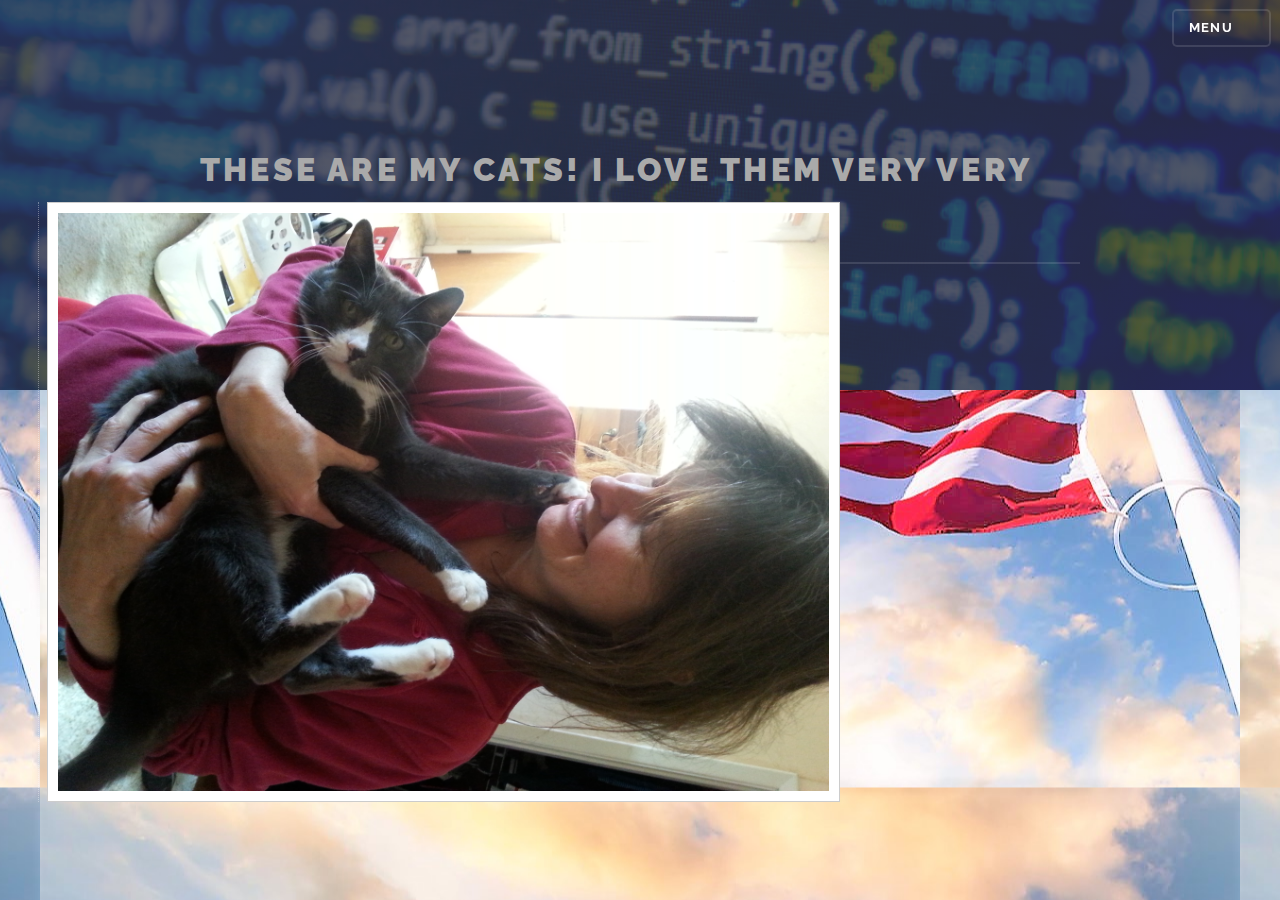
==== commit 37c65073: "maybe finished" ====
--- a/NEWLOOKATME/cats.html
+++ b/NEWLOOKATME/cats.html
@@ -9,7 +9,7 @@
 		<title>MY CATS!!</title>
 		<meta charset="utf-8" />
 		<meta name="viewport" content="width=device-width, initial-scale=1" />
-		<link rel="stylesheet" href="assets/css/main.css" />
+		<link rel="stylesheet" href="css/main.css" />
 	</head>
 	<body>
 		<div id="page-wrapper">
@@ -34,20 +34,26 @@
 						<a href="#" class="close">Close</a>
 					</div>
 				</nav>
-		<section id="wrapper">
-			
-			<section id="two">
-				<div class="inner">
-					<div id="stage4">
-						<a href="#"><img src="images/pic01.jpg" width="300"></a>
-						<a href="2.jpg"><img src="images/boots3.jpg" width="300"></a>
-						<a href="3.jpg"><img src="images/pic03.jpg" width="300"></a>
-						<a href="4.jpg"><img src="images/me.jpg" width="300"></a>
-						<a href="5.jpg"><img src="images/pic05.jpg" width="300"></a>
-					</div>
-				</div>
-			</section>
-		</section>
+				<!-- Wrapper ID-->
+				<section id="wrapper">
+						<header>
+							<div class="inner">
+								<h2>These are my cats! I love them very very dearly</h2>
+							</div>
+						</header>
+											
+					<section id="two">
+						<div class="inner">
+							<div id="stage4">
+								<a href="#"><img src="images/a.jpg" width="600"></a>
+								<a href="2.jpg"><img src="images/boots3.jpg" width="600"></a>
+								<a href="3.jpg"><img src="images/b.jpg" width="600"></a>
+								<a href="4.jpg"><img src="images/c.jpg" width="600"></a>
+								<a href="5.jpg"><img src="images/e.jpg" width="600"></a>
+							</div>
+						</div>
+					</section>
+				</section>
 		
 	
 
@@ -56,8 +62,13 @@
 
 		  #stage4 {
 			margin: 1em auto;
-			width: 382px;
-			height: 292px;
+			width: 600px;
+			height: 400px;
+			-webkit-transform: rotate(90deg);
+			-moz-transform: rotate(90deg);
+			-o-transform: rotate(90deg);
+			-ms-transform: rotate(90deg);
+			transform: rotate(90deg);
 		  }
 		  #stage4 a {
 			position: absolute;
@@ -118,7 +129,12 @@
 		  }, false);
 
 		</script>
-		
+		<!-- JS Scripts used-->
+			<script src="js/skel.min.js"></script>
+			<script src="js/jquery.min.js"></script>
+			<script src="js/jquery.scrollex.min.js"></script>
+			<script src="js/util.js"></script>
+			<script src="js/main.js"></script>
 		
 	</body>
 </html>--- a/NEWLOOKATME/css/main.css
+++ b/NEWLOOKATME/css/main.css
@@ -0,0 +1,3701 @@
+@import url(font-awesome.min.css);
+@import url("https://fonts.googleapis.com/css?family=Raleway:200,700|Source+Sans+Pro:300,600,300italic,600italic");
+
+/*
+CS 1520 - Project 1
+Hannah Tarzian
+*/
+
+	html, body, div, span, applet, object, iframe, h1, h2, h3, h4, h5, h6, p, blockquote, pre, a, abbr, acronym, address, big, cite, code, del, dfn, em, img, ins, kbd, q, s, samp, small, strike, strong, sub, sup, tt, var, b, u, i, center, dl, dt, dd, ol, ul, li, fieldset, form, label, legend, table, caption, tbody, tfoot, thead, tr, th, td, article, aside, canvas, details, embed, figure, figcaption, footer, header, hgroup, menu, nav, output, ruby, section, summary, time, mark, audio, video {
+		margin: 0;
+		padding: 0;
+		border: 0;
+		font-size: 100%;
+		font: inherit;
+		vertical-align: baseline;
+	}
+
+	article, aside, details, figcaption, figure, footer, header, hgroup, menu, nav, section {
+		display: block;
+	}
+
+	body {
+		line-height: 1;
+	}
+
+	ol, ul {
+		list-style: none;
+	}
+
+	blockquote, q {
+		quotes: none;
+	}
+
+	blockquote:before, blockquote:after, q:before, q:after {
+		content: '';
+		content: none;
+	}
+
+	table {
+		border-collapse: collapse;
+		border-spacing: 0;
+	}
+
+	body {
+		-webkit-text-size-adjust: none;
+	}
+
+/* Box Model */
+
+	*, *:before, *:after {
+		-moz-box-sizing: border-box;
+		-webkit-box-sizing: border-box;
+		box-sizing: border-box;
+	}
+
+/* Grid */
+
+	.row {
+		border-bottom: solid 1px transparent;
+		-moz-box-sizing: border-box;
+		-webkit-box-sizing: border-box;
+		box-sizing: border-box;
+	}
+
+	.row > * {
+		float: left;
+		-moz-box-sizing: border-box;
+		-webkit-box-sizing: border-box;
+		box-sizing: border-box;
+	}
+
+	.row:after, .row:before {
+		content: '';
+		display: block;
+		clear: both;
+		height: 0;
+	}
+
+	.row.uniform > * > :first-child {
+		margin-top: 0;
+	}
+
+	.row.uniform > * > :last-child {
+		margin-bottom: 0;
+	}
+
+	.row.\30 \25 > * {
+		padding: 0 0 0 0em;
+	}
+
+	.row.\30 \25 {
+		margin: 0 0 -1px 0em;
+	}
+
+	.row.uniform.\30 \25 > * {
+		padding: 0em 0 0 0em;
+	}
+
+	.row.uniform.\30 \25 {
+		margin: 0em 0 -1px 0em;
+	}
+
+	.row > * {
+		padding: 0 0 0 1.75em;
+	}
+
+	.row {
+		margin: 0 0 -1px -1.75em;
+	}
+
+	.row.uniform > * {
+		padding: 1.75em 0 0 1.75em;
+	}
+
+	.row.uniform {
+		margin: -1.75em 0 -1px -1.75em;
+	}
+
+	.row.\32 00\25 > * {
+		padding: 0 0 0 3.5em;
+	}
+
+	.row.\32 00\25 {
+		margin: 0 0 -1px -3.5em;
+	}
+
+	.row.uniform.\32 00\25 > * {
+		padding: 3.5em 0 0 3.5em;
+	}
+
+	.row.uniform.\32 00\25 {
+		margin: -3.5em 0 -1px -3.5em;
+	}
+
+	.row.\31 50\25 > * {
+		padding: 0 0 0 2.625em;
+	}
+
+	.row.\31 50\25 {
+		margin: 0 0 -1px -2.625em;
+	}
+
+	.row.uniform.\31 50\25 > * {
+		padding: 2.625em 0 0 2.625em;
+	}
+
+	.row.uniform.\31 50\25 {
+		margin: -2.625em 0 -1px -2.625em;
+	}
+
+	.row.\35 0\25 > * {
+		padding: 0 0 0 0.875em;
+	}
+
+	.row.\35 0\25 {
+		margin: 0 0 -1px -0.875em;
+	}
+
+	.row.uniform.\35 0\25 > * {
+		padding: 0.875em 0 0 0.875em;
+	}
+
+	.row.uniform.\35 0\25 {
+		margin: -0.875em 0 -1px -0.875em;
+	}
+
+	.row.\32 5\25 > * {
+		padding: 0 0 0 0.4375em;
+	}
+
+	.row.\32 5\25 {
+		margin: 0 0 -1px -0.4375em;
+	}
+
+	.row.uniform.\32 5\25 > * {
+		padding: 0.4375em 0 0 0.4375em;
+	}
+
+	.row.uniform.\32 5\25 {
+		margin: -0.4375em 0 -1px -0.4375em;
+	}
+
+	.\31 2u, .\31 2u\24 {
+		width: 100%;
+		clear: none;
+		margin-left: 0;
+	}
+
+	.\31 1u, .\31 1u\24 {
+		width: 91.6666666667%;
+		clear: none;
+		margin-left: 0;
+	}
+
+	.\31 0u, .\31 0u\24 {
+		width: 83.3333333333%;
+		clear: none;
+		margin-left: 0;
+	}
+
+	.\39 u, .\39 u\24 {
+		width: 75%;
+		clear: none;
+		margin-left: 0;
+	}
+
+	.\38 u, .\38 u\24 {
+		width: 66.6666666667%;
+		clear: none;
+		margin-left: 0;
+	}
+
+	.\37 u, .\37 u\24 {
+		width: 58.3333333333%;
+		clear: none;
+		margin-left: 0;
+	}
+
+	.\36 u, .\36 u\24 {
+		width: 50%;
+		clear: none;
+		margin-left: 0;
+	}
+
+	.\35 u, .\35 u\24 {
+		width: 41.6666666667%;
+		clear: none;
+		margin-left: 0;
+	}
+
+	.\34 u, .\34 u\24 {
+		width: 33.3333333333%;
+		clear: none;
+		margin-left: 0;
+	}
+
+	.\33 u, .\33 u\24 {
+		width: 25%;
+		clear: none;
+		margin-left: 0;
+	}
+
+	.\32 u, .\32 u\24 {
+		width: 16.6666666667%;
+		clear: none;
+		margin-left: 0;
+	}
+
+	.\31 u, .\31 u\24 {
+		width: 8.3333333333%;
+		clear: none;
+		margin-left: 0;
+	}
+
+	.\31 2u\24 + *,
+	.\31 1u\24 + *,
+	.\31 0u\24 + *,
+	.\39 u\24 + *,
+	.\38 u\24 + *,
+	.\37 u\24 + *,
+	.\36 u\24 + *,
+	.\35 u\24 + *,
+	.\34 u\24 + *,
+	.\33 u\24 + *,
+	.\32 u\24 + *,
+	.\31 u\24 + * {
+		clear: left;
+	}
+
+	.\-11u {
+		margin-left: 91.66667%;
+	}
+
+	.\-10u {
+		margin-left: 83.33333%;
+	}
+
+	.\-9u {
+		margin-left: 75%;
+	}
+
+	.\-8u {
+		margin-left: 66.66667%;
+	}
+
+	.\-7u {
+		margin-left: 58.33333%;
+	}
+
+	.\-6u {
+		margin-left: 50%;
+	}
+
+	.\-5u {
+		margin-left: 41.66667%;
+	}
+
+	.\-4u {
+		margin-left: 33.33333%;
+	}
+
+	.\-3u {
+		margin-left: 25%;
+	}
+
+	.\-2u {
+		margin-left: 16.66667%;
+	}
+
+	.\-1u {
+		margin-left: 8.33333%;
+	}
+
+	@media screen and (max-width: 1680px) {
+
+		.row > * {
+			padding: 0 0 0 1.75em;
+		}
+
+		.row {
+			margin: 0 0 -1px -1.75em;
+		}
+
+		.row.uniform > * {
+			padding: 1.75em 0 0 1.75em;
+		}
+
+		.row.uniform {
+			margin: -1.75em 0 -1px -1.75em;
+		}
+
+		.row.\32 00\25 > * {
+			padding: 0 0 0 3.5em;
+		}
+
+		.row.\32 00\25 {
+			margin: 0 0 -1px -3.5em;
+		}
+
+		.row.uniform.\32 00\25 > * {
+			padding: 3.5em 0 0 3.5em;
+		}
+
+		.row.uniform.\32 00\25 {
+			margin: -3.5em 0 -1px -3.5em;
+		}
+
+		.row.\31 50\25 > * {
+			padding: 0 0 0 2.625em;
+		}
+
+		.row.\31 50\25 {
+			margin: 0 0 -1px -2.625em;
+		}
+
+		.row.uniform.\31 50\25 > * {
+			padding: 2.625em 0 0 2.625em;
+		}
+
+		.row.uniform.\31 50\25 {
+			margin: -2.625em 0 -1px -2.625em;
+		}
+
+		.row.\35 0\25 > * {
+			padding: 0 0 0 0.875em;
+		}
+
+		.row.\35 0\25 {
+			margin: 0 0 -1px -0.875em;
+		}
+
+		.row.uniform.\35 0\25 > * {
+			padding: 0.875em 0 0 0.875em;
+		}
+
+		.row.uniform.\35 0\25 {
+			margin: -0.875em 0 -1px -0.875em;
+		}
+
+		.row.\32 5\25 > * {
+			padding: 0 0 0 0.4375em;
+		}
+
+		.row.\32 5\25 {
+			margin: 0 0 -1px -0.4375em;
+		}
+
+		.row.uniform.\32 5\25 > * {
+			padding: 0.4375em 0 0 0.4375em;
+		}
+
+		.row.uniform.\32 5\25 {
+			margin: -0.4375em 0 -1px -0.4375em;
+		}
+
+		.\31 2u\28xlarge\29, .\31 2u\24\28xlarge\29 {
+			width: 100%;
+			clear: none;
+			margin-left: 0;
+		}
+
+		.\31 1u\28xlarge\29, .\31 1u\24\28xlarge\29 {
+			width: 91.6666666667%;
+			clear: none;
+			margin-left: 0;
+		}
+
+		.\31 0u\28xlarge\29, .\31 0u\24\28xlarge\29 {
+			width: 83.3333333333%;
+			clear: none;
+			margin-left: 0;
+		}
+
+		.\39 u\28xlarge\29, .\39 u\24\28xlarge\29 {
+			width: 75%;
+			clear: none;
+			margin-left: 0;
+		}
+
+		.\38 u\28xlarge\29, .\38 u\24\28xlarge\29 {
+			width: 66.6666666667%;
+			clear: none;
+			margin-left: 0;
+		}
+
+		.\37 u\28xlarge\29, .\37 u\24\28xlarge\29 {
+			width: 58.3333333333%;
+			clear: none;
+			margin-left: 0;
+		}
+
+		.\36 u\28xlarge\29, .\36 u\24\28xlarge\29 {
+			width: 50%;
+			clear: none;
+			margin-left: 0;
+		}
+
+		.\35 u\28xlarge\29, .\35 u\24\28xlarge\29 {
+			width: 41.6666666667%;
+			clear: none;
+			margin-left: 0;
+		}
+
+		.\34 u\28xlarge\29, .\34 u\24\28xlarge\29 {
+			width: 33.3333333333%;
+			clear: none;
+			margin-left: 0;
+		}
+
+		.\33 u\28xlarge\29, .\33 u\24\28xlarge\29 {
+			width: 25%;
+			clear: none;
+			margin-left: 0;
+		}
+
+		.\32 u\28xlarge\29, .\32 u\24\28xlarge\29 {
+			width: 16.6666666667%;
+			clear: none;
+			margin-left: 0;
+		}
+
+		.\31 u\28xlarge\29, .\31 u\24\28xlarge\29 {
+			width: 8.3333333333%;
+			clear: none;
+			margin-left: 0;
+		}
+
+		.\31 2u\24\28xlarge\29 + *,
+		.\31 1u\24\28xlarge\29 + *,
+		.\31 0u\24\28xlarge\29 + *,
+		.\39 u\24\28xlarge\29 + *,
+		.\38 u\24\28xlarge\29 + *,
+		.\37 u\24\28xlarge\29 + *,
+		.\36 u\24\28xlarge\29 + *,
+		.\35 u\24\28xlarge\29 + *,
+		.\34 u\24\28xlarge\29 + *,
+		.\33 u\24\28xlarge\29 + *,
+		.\32 u\24\28xlarge\29 + *,
+		.\31 u\24\28xlarge\29 + * {
+			clear: left;
+		}
+
+		.\-11u\28xlarge\29 {
+			margin-left: 91.66667%;
+		}
+
+		.\-10u\28xlarge\29 {
+			margin-left: 83.33333%;
+		}
+
+		.\-9u\28xlarge\29 {
+			margin-left: 75%;
+		}
+
+		.\-8u\28xlarge\29 {
+			margin-left: 66.66667%;
+		}
+
+		.\-7u\28xlarge\29 {
+			margin-left: 58.33333%;
+		}
+
+		.\-6u\28xlarge\29 {
+			margin-left: 50%;
+		}
+
+		.\-5u\28xlarge\29 {
+			margin-left: 41.66667%;
+		}
+
+		.\-4u\28xlarge\29 {
+			margin-left: 33.33333%;
+		}
+
+		.\-3u\28xlarge\29 {
+			margin-left: 25%;
+		}
+
+		.\-2u\28xlarge\29 {
+			margin-left: 16.66667%;
+		}
+
+		.\-1u\28xlarge\29 {
+			margin-left: 8.33333%;
+		}
+
+	}
+
+	@media screen and (max-width: 1280px) {
+
+		.row > * {
+			padding: 0 0 0 1.75em;
+		}
+
+		.row {
+			margin: 0 0 -1px -1.75em;
+		}
+
+		.row.uniform > * {
+			padding: 1.75em 0 0 1.75em;
+		}
+
+		.row.uniform {
+			margin: -1.75em 0 -1px -1.75em;
+		}
+
+		.row.\32 00\25 > * {
+			padding: 0 0 0 3.5em;
+		}
+
+		.row.\32 00\25 {
+			margin: 0 0 -1px -3.5em;
+		}
+
+		.row.uniform.\32 00\25 > * {
+			padding: 3.5em 0 0 3.5em;
+		}
+
+		.row.uniform.\32 00\25 {
+			margin: -3.5em 0 -1px -3.5em;
+		}
+
+		.row.\31 50\25 > * {
+			padding: 0 0 0 2.625em;
+		}
+
+		.row.\31 50\25 {
+			margin: 0 0 -1px -2.625em;
+		}
+
+		.row.uniform.\31 50\25 > * {
+			padding: 2.625em 0 0 2.625em;
+		}
+
+		.row.uniform.\31 50\25 {
+			margin: -2.625em 0 -1px -2.625em;
+		}
+
+		.row.\35 0\25 > * {
+			padding: 0 0 0 0.875em;
+		}
+
+		.row.\35 0\25 {
+			margin: 0 0 -1px -0.875em;
+		}
+
+		.row.uniform.\35 0\25 > * {
+			padding: 0.875em 0 0 0.875em;
+		}
+
+		.row.uniform.\35 0\25 {
+			margin: -0.875em 0 -1px -0.875em;
+		}
+
+		.row.\32 5\25 > * {
+			padding: 0 0 0 0.4375em;
+		}
+
+		.row.\32 5\25 {
+			margin: 0 0 -1px -0.4375em;
+		}
+
+		.row.uniform.\32 5\25 > * {
+			padding: 0.4375em 0 0 0.4375em;
+		}
+
+		.row.uniform.\32 5\25 {
+			margin: -0.4375em 0 -1px -0.4375em;
+		}
+
+		.\31 2u\28large\29, .\31 2u\24\28large\29 {
+			width: 100%;
+			clear: none;
+			margin-left: 0;
+		}
+
+		.\31 1u\28large\29, .\31 1u\24\28large\29 {
+			width: 91.6666666667%;
+			clear: none;
+			margin-left: 0;
+		}
+
+		.\31 0u\28large\29, .\31 0u\24\28large\29 {
+			width: 83.3333333333%;
+			clear: none;
+			margin-left: 0;
+		}
+
+		.\39 u\28large\29, .\39 u\24\28large\29 {
+			width: 75%;
+			clear: none;
+			margin-left: 0;
+		}
+
+		.\38 u\28large\29, .\38 u\24\28large\29 {
+			width: 66.6666666667%;
+			clear: none;
+			margin-left: 0;
+		}
+
+		.\37 u\28large\29, .\37 u\24\28large\29 {
+			width: 58.3333333333%;
+			clear: none;
+			margin-left: 0;
+		}
+
+		.\36 u\28large\29, .\36 u\24\28large\29 {
+			width: 50%;
+			clear: none;
+			margin-left: 0;
+		}
+
+		.\35 u\28large\29, .\35 u\24\28large\29 {
+			width: 41.6666666667%;
+			clear: none;
+			margin-left: 0;
+		}
+
+		.\34 u\28large\29, .\34 u\24\28large\29 {
+			width: 33.3333333333%;
+			clear: none;
+			margin-left: 0;
+		}
+
+		.\33 u\28large\29, .\33 u\24\28large\29 {
+			width: 25%;
+			clear: none;
+			margin-left: 0;
+		}
+
+		.\32 u\28large\29, .\32 u\24\28large\29 {
+			width: 16.6666666667%;
+			clear: none;
+			margin-left: 0;
+		}
+
+		.\31 u\28large\29, .\31 u\24\28large\29 {
+			width: 8.3333333333%;
+			clear: none;
+			margin-left: 0;
+		}
+
+		.\31 2u\24\28large\29 + *,
+		.\31 1u\24\28large\29 + *,
+		.\31 0u\24\28large\29 + *,
+		.\39 u\24\28large\29 + *,
+		.\38 u\24\28large\29 + *,
+		.\37 u\24\28large\29 + *,
+		.\36 u\24\28large\29 + *,
+		.\35 u\24\28large\29 + *,
+		.\34 u\24\28large\29 + *,
+		.\33 u\24\28large\29 + *,
+		.\32 u\24\28large\29 + *,
+		.\31 u\24\28large\29 + * {
+			clear: left;
+		}
+
+		.\-11u\28large\29 {
+			margin-left: 91.66667%;
+		}
+
+		.\-10u\28large\29 {
+			margin-left: 83.33333%;
+		}
+
+		.\-9u\28large\29 {
+			margin-left: 75%;
+		}
+
+		.\-8u\28large\29 {
+			margin-left: 66.66667%;
+		}
+
+		.\-7u\28large\29 {
+			margin-left: 58.33333%;
+		}
+
+		.\-6u\28large\29 {
+			margin-left: 50%;
+		}
+
+		.\-5u\28large\29 {
+			margin-left: 41.66667%;
+		}
+
+		.\-4u\28large\29 {
+			margin-left: 33.33333%;
+		}
+
+		.\-3u\28large\29 {
+			margin-left: 25%;
+		}
+
+		.\-2u\28large\29 {
+			margin-left: 16.66667%;
+		}
+
+		.\-1u\28large\29 {
+			margin-left: 8.33333%;
+		}
+
+	}
+
+	@media screen and (max-width: 980px) {
+
+		.row > * {
+			padding: 0 0 0 1.75em;
+		}
+
+		.row {
+			margin: 0 0 -1px -1.75em;
+		}
+
+		.row.uniform > * {
+			padding: 1.75em 0 0 1.75em;
+		}
+
+		.row.uniform {
+			margin: -1.75em 0 -1px -1.75em;
+		}
+
+		.row.\32 00\25 > * {
+			padding: 0 0 0 3.5em;
+		}
+
+		.row.\32 00\25 {
+			margin: 0 0 -1px -3.5em;
+		}
+
+		.row.uniform.\32 00\25 > * {
+			padding: 3.5em 0 0 3.5em;
+		}
+
+		.row.uniform.\32 00\25 {
+			margin: -3.5em 0 -1px -3.5em;
+		}
+
+		.row.\31 50\25 > * {
+			padding: 0 0 0 2.625em;
+		}
+
+		.row.\31 50\25 {
+			margin: 0 0 -1px -2.625em;
+		}
+
+		.row.uniform.\31 50\25 > * {
+			padding: 2.625em 0 0 2.625em;
+		}
+
+		.row.uniform.\31 50\25 {
+			margin: -2.625em 0 -1px -2.625em;
+		}
+
+		.row.\35 0\25 > * {
+			padding: 0 0 0 0.875em;
+		}
+
+		.row.\35 0\25 {
+			margin: 0 0 -1px -0.875em;
+		}
+
+		.row.uniform.\35 0\25 > * {
+			padding: 0.875em 0 0 0.875em;
+		}
+
+		.row.uniform.\35 0\25 {
+			margin: -0.875em 0 -1px -0.875em;
+		}
+
+		.row.\32 5\25 > * {
+			padding: 0 0 0 0.4375em;
+		}
+
+		.row.\32 5\25 {
+			margin: 0 0 -1px -0.4375em;
+		}
+
+		.row.uniform.\32 5\25 > * {
+			padding: 0.4375em 0 0 0.4375em;
+		}
+
+		.row.uniform.\32 5\25 {
+			margin: -0.4375em 0 -1px -0.4375em;
+		}
+
+		.\31 2u\28medium\29, .\31 2u\24\28medium\29 {
+			width: 100%;
+			clear: none;
+			margin-left: 0;
+		}
+
+		.\31 1u\28medium\29, .\31 1u\24\28medium\29 {
+			width: 91.6666666667%;
+			clear: none;
+			margin-left: 0;
+		}
+
+		.\31 0u\28medium\29, .\31 0u\24\28medium\29 {
+			width: 83.3333333333%;
+			clear: none;
+			margin-left: 0;
+		}
+
+		.\39 u\28medium\29, .\39 u\24\28medium\29 {
+			width: 75%;
+			clear: none;
+			margin-left: 0;
+		}
+
+		.\38 u\28medium\29, .\38 u\24\28medium\29 {
+			width: 66.6666666667%;
+			clear: none;
+			margin-left: 0;
+		}
+
+		.\37 u\28medium\29, .\37 u\24\28medium\29 {
+			width: 58.3333333333%;
+			clear: none;
+			margin-left: 0;
+		}
+
+		.\36 u\28medium\29, .\36 u\24\28medium\29 {
+			width: 50%;
+			clear: none;
+			margin-left: 0;
+		}
+
+		.\35 u\28medium\29, .\35 u\24\28medium\29 {
+			width: 41.6666666667%;
+			clear: none;
+			margin-left: 0;
+		}
+
+		.\34 u\28medium\29, .\34 u\24\28medium\29 {
+			width: 33.3333333333%;
+			clear: none;
+			margin-left: 0;
+		}
+
+		.\33 u\28medium\29, .\33 u\24\28medium\29 {
+			width: 25%;
+			clear: none;
+			margin-left: 0;
+		}
+
+		.\32 u\28medium\29, .\32 u\24\28medium\29 {
+			width: 16.6666666667%;
+			clear: none;
+			margin-left: 0;
+		}
+
+		.\31 u\28medium\29, .\31 u\24\28medium\29 {
+			width: 8.3333333333%;
+			clear: none;
+			margin-left: 0;
+		}
+
+		.\31 2u\24\28medium\29 + *,
+		.\31 1u\24\28medium\29 + *,
+		.\31 0u\24\28medium\29 + *,
+		.\39 u\24\28medium\29 + *,
+		.\38 u\24\28medium\29 + *,
+		.\37 u\24\28medium\29 + *,
+		.\36 u\24\28medium\29 + *,
+		.\35 u\24\28medium\29 + *,
+		.\34 u\24\28medium\29 + *,
+		.\33 u\24\28medium\29 + *,
+		.\32 u\24\28medium\29 + *,
+		.\31 u\24\28medium\29 + * {
+			clear: left;
+		}
+
+		.\-11u\28medium\29 {
+			margin-left: 91.66667%;
+		}
+
+		.\-10u\28medium\29 {
+			margin-left: 83.33333%;
+		}
+
+		.\-9u\28medium\29 {
+			margin-left: 75%;
+		}
+
+		.\-8u\28medium\29 {
+			margin-left: 66.66667%;
+		}
+
+		.\-7u\28medium\29 {
+			margin-left: 58.33333%;
+		}
+
+		.\-6u\28medium\29 {
+			margin-left: 50%;
+		}
+
+		.\-5u\28medium\29 {
+			margin-left: 41.66667%;
+		}
+
+		.\-4u\28medium\29 {
+			margin-left: 33.33333%;
+		}
+
+		.\-3u\28medium\29 {
+			margin-left: 25%;
+		}
+
+		.\-2u\28medium\29 {
+			margin-left: 16.66667%;
+		}
+
+		.\-1u\28medium\29 {
+			margin-left: 8.33333%;
+		}
+
+	}
+
+	@media screen and (max-width: 736px) {
+
+		.row > * {
+			padding: 0 0 0 1.25em;
+		}
+
+		.row {
+			margin: 0 0 -1px -1.25em;
+		}
+
+		.row.uniform > * {
+			padding: 1.25em 0 0 1.25em;
+		}
+
+		.row.uniform {
+			margin: -1.25em 0 -1px -1.25em;
+		}
+
+		.row.\32 00\25 > * {
+			padding: 0 0 0 2.5em;
+		}
+
+		.row.\32 00\25 {
+			margin: 0 0 -1px -2.5em;
+		}
+
+		.row.uniform.\32 00\25 > * {
+			padding: 2.5em 0 0 2.5em;
+		}
+
+		.row.uniform.\32 00\25 {
+			margin: -2.5em 0 -1px -2.5em;
+		}
+
+		.row.\31 50\25 > * {
+			padding: 0 0 0 1.875em;
+		}
+
+		.row.\31 50\25 {
+			margin: 0 0 -1px -1.875em;
+		}
+
+		.row.uniform.\31 50\25 > * {
+			padding: 1.875em 0 0 1.875em;
+		}
+
+		.row.uniform.\31 50\25 {
+			margin: -1.875em 0 -1px -1.875em;
+		}
+
+		.row.\35 0\25 > * {
+			padding: 0 0 0 0.625em;
+		}
+
+		.row.\35 0\25 {
+			margin: 0 0 -1px -0.625em;
+		}
+
+		.row.uniform.\35 0\25 > * {
+			padding: 0.625em 0 0 0.625em;
+		}
+
+		.row.uniform.\35 0\25 {
+			margin: -0.625em 0 -1px -0.625em;
+		}
+
+		.row.\32 5\25 > * {
+			padding: 0 0 0 0.3125em;
+		}
+
+		.row.\32 5\25 {
+			margin: 0 0 -1px -0.3125em;
+		}
+
+		.row.uniform.\32 5\25 > * {
+			padding: 0.3125em 0 0 0.3125em;
+		}
+
+		.row.uniform.\32 5\25 {
+			margin: -0.3125em 0 -1px -0.3125em;
+		}
+
+		.\31 2u\28small\29, .\31 2u\24\28small\29 {
+			width: 100%;
+			clear: none;
+			margin-left: 0;
+		}
+
+		.\31 1u\28small\29, .\31 1u\24\28small\29 {
+			width: 91.6666666667%;
+			clear: none;
+			margin-left: 0;
+		}
+
+		.\31 0u\28small\29, .\31 0u\24\28small\29 {
+			width: 83.3333333333%;
+			clear: none;
+			margin-left: 0;
+		}
+
+		.\39 u\28small\29, .\39 u\24\28small\29 {
+			width: 75%;
+			clear: none;
+			margin-left: 0;
+		}
+
+		.\38 u\28small\29, .\38 u\24\28small\29 {
+			width: 66.6666666667%;
+			clear: none;
+			margin-left: 0;
+		}
+
+		.\37 u\28small\29, .\37 u\24\28small\29 {
+			width: 58.3333333333%;
+			clear: none;
+			margin-left: 0;
+		}
+
+		.\36 u\28small\29, .\36 u\24\28small\29 {
+			width: 50%;
+			clear: none;
+			margin-left: 0;
+		}
+
+		.\35 u\28small\29, .\35 u\24\28small\29 {
+			width: 41.6666666667%;
+			clear: none;
+			margin-left: 0;
+		}
+
+		.\34 u\28small\29, .\34 u\24\28small\29 {
+			width: 33.3333333333%;
+			clear: none;
+			margin-left: 0;
+		}
+
+		.\33 u\28small\29, .\33 u\24\28small\29 {
+			width: 25%;
+			clear: none;
+			margin-left: 0;
+		}
+
+		.\32 u\28small\29, .\32 u\24\28small\29 {
+			width: 16.6666666667%;
+			clear: none;
+			margin-left: 0;
+		}
+
+		.\31 u\28small\29, .\31 u\24\28small\29 {
+			width: 8.3333333333%;
+			clear: none;
+			margin-left: 0;
+		}
+
+		.\31 2u\24\28small\29 + *,
+		.\31 1u\24\28small\29 + *,
+		.\31 0u\24\28small\29 + *,
+		.\39 u\24\28small\29 + *,
+		.\38 u\24\28small\29 + *,
+		.\37 u\24\28small\29 + *,
+		.\36 u\24\28small\29 + *,
+		.\35 u\24\28small\29 + *,
+		.\34 u\24\28small\29 + *,
+		.\33 u\24\28small\29 + *,
+		.\32 u\24\28small\29 + *,
+		.\31 u\24\28small\29 + * {
+			clear: left;
+		}
+
+		.\-11u\28small\29 {
+			margin-left: 91.66667%;
+		}
+
+		.\-10u\28small\29 {
+			margin-left: 83.33333%;
+		}
+
+		.\-9u\28small\29 {
+			margin-left: 75%;
+		}
+
+		.\-8u\28small\29 {
+			margin-left: 66.66667%;
+		}
+
+		.\-7u\28small\29 {
+			margin-left: 58.33333%;
+		}
+
+		.\-6u\28small\29 {
+			margin-left: 50%;
+		}
+
+		.\-5u\28small\29 {
+			margin-left: 41.66667%;
+		}
+
+		.\-4u\28small\29 {
+			margin-left: 33.33333%;
+		}
+
+		.\-3u\28small\29 {
+			margin-left: 25%;
+		}
+
+		.\-2u\28small\29 {
+			margin-left: 16.66667%;
+		}
+
+		.\-1u\28small\29 {
+			margin-left: 8.33333%;
+		}
+
+	}
+
+	@media screen and (max-width: 640px) {
+
+		.row > * {
+			padding: 0 0 0 1.25em;
+		}
+
+		.row {
+			margin: 0 0 -1px -1.25em;
+		}
+
+		.row.uniform > * {
+			padding: 1.25em 0 0 1.25em;
+		}
+
+		.row.uniform {
+			margin: -1.25em 0 -1px -1.25em;
+		}
+
+		.row.\32 00\25 > * {
+			padding: 0 0 0 2.5em;
+		}
+
+		.row.\32 00\25 {
+			margin: 0 0 -1px -2.5em;
+		}
+
+		.row.uniform.\32 00\25 > * {
+			padding: 2.5em 0 0 2.5em;
+		}
+
+		.row.uniform.\32 00\25 {
+			margin: -2.5em 0 -1px -2.5em;
+		}
+
+		.row.\31 50\25 > * {
+			padding: 0 0 0 1.875em;
+		}
+
+		.row.\31 50\25 {
+			margin: 0 0 -1px -1.875em;
+		}
+
+		.row.uniform.\31 50\25 > * {
+			padding: 1.875em 0 0 1.875em;
+		}
+
+		.row.uniform.\31 50\25 {
+			margin: -1.875em 0 -1px -1.875em;
+		}
+
+		.row.\35 0\25 > * {
+			padding: 0 0 0 0.625em;
+		}
+
+		.row.\35 0\25 {
+			margin: 0 0 -1px -0.625em;
+		}
+
+		.row.uniform.\35 0\25 > * {
+			padding: 0.625em 0 0 0.625em;
+		}
+
+		.row.uniform.\35 0\25 {
+			margin: -0.625em 0 -1px -0.625em;
+		}
+
+		.row.\32 5\25 > * {
+			padding: 0 0 0 0.3125em;
+		}
+
+		.row.\32 5\25 {
+			margin: 0 0 -1px -0.3125em;
+		}
+
+		.row.uniform.\32 5\25 > * {
+			padding: 0.3125em 0 0 0.3125em;
+		}
+
+		.row.uniform.\32 5\25 {
+			margin: -0.3125em 0 -1px -0.3125em;
+		}
+
+		.\31 2u\28xsmall\29, .\31 2u\24\28xsmall\29 {
+			width: 100%;
+			clear: none;
+			margin-left: 0;
+		}
+
+		.\31 1u\28xsmall\29, .\31 1u\24\28xsmall\29 {
+			width: 91.6666666667%;
+			clear: none;
+			margin-left: 0;
+		}
+
+		.\31 0u\28xsmall\29, .\31 0u\24\28xsmall\29 {
+			width: 83.3333333333%;
+			clear: none;
+			margin-left: 0;
+		}
+
+		.\39 u\28xsmall\29, .\39 u\24\28xsmall\29 {
+			width: 75%;
+			clear: none;
+			margin-left: 0;
+		}
+
+		.\38 u\28xsmall\29, .\38 u\24\28xsmall\29 {
+			width: 66.6666666667%;
+			clear: none;
+			margin-left: 0;
+		}
+
+		.\37 u\28xsmall\29, .\37 u\24\28xsmall\29 {
+			width: 58.3333333333%;
+			clear: none;
+			margin-left: 0;
+		}
+
+		.\36 u\28xsmall\29, .\36 u\24\28xsmall\29 {
+			width: 50%;
+			clear: none;
+			margin-left: 0;
+		}
+
+		.\35 u\28xsmall\29, .\35 u\24\28xsmall\29 {
+			width: 41.6666666667%;
+			clear: none;
+			margin-left: 0;
+		}
+
+		.\34 u\28xsmall\29, .\34 u\24\28xsmall\29 {
+			width: 33.3333333333%;
+			clear: none;
+			margin-left: 0;
+		}
+
+		.\33 u\28xsmall\29, .\33 u\24\28xsmall\29 {
+			width: 25%;
+			clear: none;
+			margin-left: 0;
+		}
+
+		.\32 u\28xsmall\29, .\32 u\24\28xsmall\29 {
+			width: 16.6666666667%;
+			clear: none;
+			margin-left: 0;
+		}
+
+		.\31 u\28xsmall\29, .\31 u\24\28xsmall\29 {
+			width: 8.3333333333%;
+			clear: none;
+			margin-left: 0;
+		}
+
+		.\31 2u\24\28xsmall\29 + *,
+		.\31 1u\24\28xsmall\29 + *,
+		.\31 0u\24\28xsmall\29 + *,
+		.\39 u\24\28xsmall\29 + *,
+		.\38 u\24\28xsmall\29 + *,
+		.\37 u\24\28xsmall\29 + *,
+		.\36 u\24\28xsmall\29 + *,
+		.\35 u\24\28xsmall\29 + *,
+		.\34 u\24\28xsmall\29 + *,
+		.\33 u\24\28xsmall\29 + *,
+		.\32 u\24\28xsmall\29 + *,
+		.\31 u\24\28xsmall\29 + * {
+			clear: left;
+		}
+
+		.\-11u\28xsmall\29 {
+			margin-left: 91.66667%;
+		}
+
+		.\-10u\28xsmall\29 {
+			margin-left: 83.33333%;
+		}
+
+		.\-9u\28xsmall\29 {
+			margin-left: 75%;
+		}
+
+		.\-8u\28xsmall\29 {
+			margin-left: 66.66667%;
+		}
+
+		.\-7u\28xsmall\29 {
+			margin-left: 58.33333%;
+		}
+
+		.\-6u\28xsmall\29 {
+			margin-left: 50%;
+		}
+
+		.\-5u\28xsmall\29 {
+			margin-left: 41.66667%;
+		}
+
+		.\-4u\28xsmall\29 {
+			margin-left: 33.33333%;
+		}
+
+		.\-3u\28xsmall\29 {
+			margin-left: 25%;
+		}
+
+		.\-2u\28xsmall\29 {
+			margin-left: 16.66667%;
+		}
+
+		.\-1u\28xsmall\29 {
+			margin-left: 8.33333%;
+		}
+
+	}
+
+	@media screen and (max-width: 360px) {
+
+		.row > * {
+			padding: 0 0 0 1.25em;
+		}
+
+		.row {
+			margin: 0 0 -1px -1.25em;
+		}
+
+		.row.uniform > * {
+			padding: 1.25em 0 0 1.25em;
+		}
+
+		.row.uniform {
+			margin: -1.25em 0 -1px -1.25em;
+		}
+
+		.row.\32 00\25 > * {
+			padding: 0 0 0 2.5em;
+		}
+
+		.row.\32 00\25 {
+			margin: 0 0 -1px -2.5em;
+		}
+
+		.row.uniform.\32 00\25 > * {
+			padding: 2.5em 0 0 2.5em;
+		}
+
+		.row.uniform.\32 00\25 {
+			margin: -2.5em 0 -1px -2.5em;
+		}
+
+		.row.\31 50\25 > * {
+			padding: 0 0 0 1.875em;
+		}
+
+		.row.\31 50\25 {
+			margin: 0 0 -1px -1.875em;
+		}
+
+		.row.uniform.\31 50\25 > * {
+			padding: 1.875em 0 0 1.875em;
+		}
+
+		.row.uniform.\31 50\25 {
+			margin: -1.875em 0 -1px -1.875em;
+		}
+
+		.row.\35 0\25 > * {
+			padding: 0 0 0 0.625em;
+		}
+
+		.row.\35 0\25 {
+			margin: 0 0 -1px -0.625em;
+		}
+
+		.row.uniform.\35 0\25 > * {
+			padding: 0.625em 0 0 0.625em;
+		}
+
+		.row.uniform.\35 0\25 {
+			margin: -0.625em 0 -1px -0.625em;
+		}
+
+		.row.\32 5\25 > * {
+			padding: 0 0 0 0.3125em;
+		}
+
+		.row.\32 5\25 {
+			margin: 0 0 -1px -0.3125em;
+		}
+
+		.row.uniform.\32 5\25 > * {
+			padding: 0.3125em 0 0 0.3125em;
+		}
+
+		.row.uniform.\32 5\25 {
+			margin: -0.3125em 0 -1px -0.3125em;
+		}
+
+		.\31 2u\28xxsmall\29, .\31 2u\24\28xxsmall\29 {
+			width: 100%;
+			clear: none;
+			margin-left: 0;
+		}
+
+		.\31 1u\28xxsmall\29, .\31 1u\24\28xxsmall\29 {
+			width: 91.6666666667%;
+			clear: none;
+			margin-left: 0;
+		}
+
+		.\31 0u\28xxsmall\29, .\31 0u\24\28xxsmall\29 {
+			width: 83.3333333333%;
+			clear: none;
+			margin-left: 0;
+		}
+
+		.\39 u\28xxsmall\29, .\39 u\24\28xxsmall\29 {
+			width: 75%;
+			clear: none;
+			margin-left: 0;
+		}
+
+		.\38 u\28xxsmall\29, .\38 u\24\28xxsmall\29 {
+			width: 66.6666666667%;
+			clear: none;
+			margin-left: 0;
+		}
+
+		.\37 u\28xxsmall\29, .\37 u\24\28xxsmall\29 {
+			width: 58.3333333333%;
+			clear: none;
+			margin-left: 0;
+		}
+
+		.\36 u\28xxsmall\29, .\36 u\24\28xxsmall\29 {
+			width: 50%;
+			clear: none;
+			margin-left: 0;
+		}
+
+		.\35 u\28xxsmall\29, .\35 u\24\28xxsmall\29 {
+			width: 41.6666666667%;
+			clear: none;
+			margin-left: 0;
+		}
+
+		.\34 u\28xxsmall\29, .\34 u\24\28xxsmall\29 {
+			width: 33.3333333333%;
+			clear: none;
+			margin-left: 0;
+		}
+
+		.\33 u\28xxsmall\29, .\33 u\24\28xxsmall\29 {
+			width: 25%;
+			clear: none;
+			margin-left: 0;
+		}
+
+		.\32 u\28xxsmall\29, .\32 u\24\28xxsmall\29 {
+			width: 16.6666666667%;
+			clear: none;
+			margin-left: 0;
+		}
+
+		.\31 u\28xxsmall\29, .\31 u\24\28xxsmall\29 {
+			width: 8.3333333333%;
+			clear: none;
+			margin-left: 0;
+		}
+
+		.\31 2u\24\28xxsmall\29 + *,
+		.\31 1u\24\28xxsmall\29 + *,
+		.\31 0u\24\28xxsmall\29 + *,
+		.\39 u\24\28xxsmall\29 + *,
+		.\38 u\24\28xxsmall\29 + *,
+		.\37 u\24\28xxsmall\29 + *,
+		.\36 u\24\28xxsmall\29 + *,
+		.\35 u\24\28xxsmall\29 + *,
+		.\34 u\24\28xxsmall\29 + *,
+		.\33 u\24\28xxsmall\29 + *,
+		.\32 u\24\28xxsmall\29 + *,
+		.\31 u\24\28xxsmall\29 + * {
+			clear: left;
+		}
+
+		.\-11u\28xxsmall\29 {
+			margin-left: 91.66667%;
+		}
+
+		.\-10u\28xxsmall\29 {
+			margin-left: 83.33333%;
+		}
+
+		.\-9u\28xxsmall\29 {
+			margin-left: 75%;
+		}
+
+		.\-8u\28xxsmall\29 {
+			margin-left: 66.66667%;
+		}
+
+		.\-7u\28xxsmall\29 {
+			margin-left: 58.33333%;
+		}
+
+		.\-6u\28xxsmall\29 {
+			margin-left: 50%;
+		}
+
+		.\-5u\28xxsmall\29 {
+			margin-left: 41.66667%;
+		}
+
+		.\-4u\28xxsmall\29 {
+			margin-left: 33.33333%;
+		}
+
+		.\-3u\28xxsmall\29 {
+			margin-left: 25%;
+		}
+
+		.\-2u\28xxsmall\29 {
+			margin-left: 16.66667%;
+		}
+
+		.\-1u\28xxsmall\29 {
+			margin-left: 8.33333%;
+		}
+
+	}
+
+/* Basic */
+
+	@-ms-viewport {
+		width: device-width;
+	}
+
+	body {
+		-ms-overflow-style: scrollbar;
+	}
+
+	@media screen and (max-width: 640px) {
+
+		html, body {
+			min-width: 320px;
+		}
+
+	}
+
+	body {
+		background-color: #2e3141;
+		/*background-image: linear-gradient(to top, rgba(46, 49, 65, 0.8), rgba(46, 49, 65, 0.8)), url("../../images/bg.jpg");*/
+		background-image: url("../images/murica2.jpg");
+		background-size: auto, cover;
+		background-attachment: fixed, fixed;
+		background-position: center, center;
+	}
+
+		body.is-loading *, body.is-loading *:before, body.is-loading *:after {
+			-moz-animation: none !important;
+			-webkit-animation: none !important;
+			-ms-animation: none !important;
+			animation: none !important;
+			-moz-transition: none !important;
+			-webkit-transition: none !important;
+			-ms-transition: none !important;
+			transition: none !important;
+		}
+
+/* Type */
+
+	body, input, select, textarea {
+		color: #a;
+		font-family: "Source Sans Pro", Helvetica, sans-serif;
+		font-size: 20pt;
+		font-weight: 100;
+		line-height: 1.65;
+	}
+
+		@media screen and (max-width: 1680px) {
+
+			body, input, select, textarea {
+				font-size: 13pt;
+			}
+
+		}
+
+		@media screen and (max-width: 1280px) {
+
+			body, input, select, textarea {
+				font-size: 12pt;
+			}
+
+		}
+
+		@media screen and (max-width: 980px) {
+
+			body, input, select, textarea {
+				font-size: 12pt;
+			}
+
+		}
+
+		@media screen and (max-width: 736px) {
+
+			body, input, select, textarea {
+				font-size: 12pt;
+			}
+
+		}
+
+		@media screen and (max-width: 640px) {
+
+			body, input, select, textarea {
+				font-size: 12pt;
+			}
+
+		}
+
+	a {
+		-moz-transition: color 0.2s ease-in-out, border-bottom-color 0.2s ease-in-out;
+		-webkit-transition: color 0.2s ease-in-out, border-bottom-color 0.2s ease-in-out;
+		-ms-transition: color 0.2s ease-in-out, border-bottom-color 0.2s ease-in-out;
+		transition: color 0.2s ease-in-out, border-bottom-color 0.2s ease-in-out;
+		border-bottom: dotted 1px rgba(255, 255, 255, 0.35);
+		color: #ffffff;
+		text-decoration: none;
+	}
+
+		a:hover {
+			border-bottom-color: transparent;
+			color: #ffffff !important;
+		}
+
+		a.special:not(.button) {
+			text-decoration: none;
+			border-bottom: 0;
+			display: block;
+			font-family: Raleway, Helvetica, sans-serif;
+			font-size: 0.8em;
+			font-weight: 700;
+			letter-spacing: 0.1em;
+			margin: 0 0 2em 0;
+			text-transform: uppercase;
+		}
+
+			a.special:not(.button):before {
+				-moz-osx-font-smoothing: grayscale;
+				-webkit-font-smoothing: antialiased;
+				font-family: FontAwesome;
+				font-style: normal;
+				font-weight: normal;
+				text-transform: none !important;
+			}
+
+			a.special:not(.button):before {
+				-moz-transition: background-color 0.2s ease-in-out;
+				-webkit-transition: background-color 0.2s ease-in-out;
+				-ms-transition: background-color 0.2s ease-in-out;
+				transition: background-color 0.2s ease-in-out;
+				border-radius: 100%;
+				border: solid 2px rgba(255, 255, 255, 0.125);
+				content: '\f105';
+				display: inline-block;
+				font-size: 1.25em;
+				height: 2em;
+				line-height: 1.65em;
+				margin-right: 0.85em;
+				text-align: center;
+				text-indent: 0.15em;
+				vertical-align: middle;
+				width: 2em;
+			}
+
+			a.special:not(.button):hover:before {
+				background-color: rgba(255, 255, 255, 0.025);
+			}
+
+			a.special:not(.button):active:before {
+				background-color: rgba(255, 255, 255, 0.075);
+			}
+
+	strong, b {
+		color: #fffff;
+		font-weight: 600;
+	}
+
+	em, i {
+		font-style: italic;
+	}
+
+	p {
+		margin: 0 0 2em 0;
+	}
+
+	h1, h2, h3, h4, h5, h6 {
+		color: #aaa;
+		font-family: Raleway;
+		font-weight: 900;
+		letter-spacing: 0.1em;
+		margin: 0 0 1em 0;
+		text-transform: uppercase;
+	}
+
+		h1 a, h2 a, h3 a, h4 a, h5 a, h6 a {
+			color: inherit;
+			text-decoration: none;
+		}
+
+		h1 span, h2 span, h3 span, h4 span, h5 span, h6 span {
+			font-weight: 200;
+		}
+
+		h1.major, h2.major, h3.major, h4.major, h5.major, h6.major {
+			padding-bottom: 1em;
+			border-bottom: solid 2px rgba(255, 255, 255, 0.125);
+		}
+
+	h2 {
+		font-size: 1.2em;
+	}
+
+	h3 {
+		font-size: 0.9em;
+	}
+
+	h4 {
+		font-size: 0.7em;
+	}
+
+	h5 {
+		font-size: 0.7em;
+	}
+
+	h6 {
+		font-size: 0.7em;
+	}
+
+	@media screen and (max-width: 736px) {
+
+		h2 {
+			font-size: 1em;
+		}
+
+		h3 {
+			font-size: 0.8em;
+		}
+
+	}
+
+	sub {
+		font-size: 0.8em;
+		position: relative;
+		top: 0.5em;
+	}
+
+	sup {
+		font-size: 0.8em;
+		position: relative;
+		top: -0.5em;
+	}
+
+	blockquote {
+		border-left: solid 4px rgba(255, 255, 255, 0.125);
+		font-style: italic;
+		margin: 0 0 2em 0;
+		padding: 0.5em 0 0.5em 2em;
+	}
+
+	code {
+		background: rgba(255, 255, 255, 0.025);
+		border-radius: 5px;
+		border: solid 2px rgba(255, 255, 255, 0.125);
+		font-family: "Courier New", monospace;
+		font-size: 0.9em;
+		margin: 0 0.25em;
+		padding: 0.25em 0.65em;
+	}
+
+	pre {
+		-webkit-overflow-scrolling: touch;
+		font-family: "Courier New", monospace;
+		font-size: 0.9em;
+		margin: 0 0 2em 0;
+	}
+
+		pre code {
+			display: block;
+			line-height: 1.75em;
+			padding: 1em 1.5em;
+			overflow-x: auto;
+		}
+
+	hr {
+		border: 0;
+		border-bottom: solid 2px rgba(255, 255, 255, 0.125);
+		margin: 2.5em 0;
+	}
+
+		hr.major {
+			margin: 4em 0;
+		}
+
+	.align-left {
+		text-align: left;
+	}
+
+	.align-center {
+		text-align: center;
+	}
+
+	.align-right {
+		text-align: right;
+	}
+
+/* Section/Article */
+
+	section.special, article.special {
+		text-align: center;
+	}
+
+/* Form */
+
+	form {
+		margin: 0 0 2em 0;
+	}
+
+		form .field {
+			margin: 0 0 2em 0;
+		}
+
+			form .field label {
+				margin-top: -1.5em;
+			}
+
+			form .field:first-child label {
+				margin-top: 0;
+			}
+
+		form > :last-child {
+			margin-bottom: 0;
+		}
+
+	label {
+		color: #ffffff;
+		display: block;
+		font-family: Raleway, Helvetica, sans-serif;
+		font-size: 0.8em;
+		font-weight: 700;
+		letter-spacing: 0.1em;
+		margin: 0 0 0.7em 0;
+		text-transform: uppercase;
+	}
+
+	input[type="text"],
+	input[type="password"],
+	input[type="email"],
+	input[type="tel"],
+	select,
+	textarea {
+		-moz-appearance: none;
+		-webkit-appearance: none;
+		-ms-appearance: none;
+		appearance: none;
+		background: rgba(255, 255, 255, 0.025);
+		border-radius: 5px;
+		border: none;
+		border: solid 2px rgba(255, 255, 255, 0.125);
+		color: inherit;
+		display: block;
+		outline: 0;
+		padding: 0 1em;
+		text-decoration: none;
+		width: 100%;
+	}
+
+		input[type="text"]:invalid,
+		input[type="password"]:invalid,
+		input[type="email"]:invalid,
+		input[type="tel"]:invalid,
+		select:invalid,
+		textarea:invalid {
+			box-shadow: none;
+		}
+
+		input[type="text"]:focus,
+		input[type="password"]:focus,
+		input[type="email"]:focus,
+		input[type="tel"]:focus,
+		select:focus,
+		textarea:focus {
+			border-color: #5b6ba6;
+		}
+
+	.select-wrapper {
+		text-decoration: none;
+		display: block;
+		position: relative;
+	}
+
+		.select-wrapper:before {
+			-moz-osx-font-smoothing: grayscale;
+			-webkit-font-smoothing: antialiased;
+			font-family: FontAwesome;
+			font-style: normal;
+			font-weight: normal;
+			text-transform: none !important;
+		}
+
+		.select-wrapper:before {
+			color: rgba(255, 255, 255, 0.125);
+			content: '\f078';
+			display: block;
+			height: 2.75em;
+			line-height: 2.75em;
+			pointer-events: none;
+			position: absolute;
+			right: 0;
+			text-align: center;
+			top: 0;
+			width: 2.75em;
+		}
+
+		.select-wrapper select::-ms-expand {
+			display: none;
+		}
+
+	select option {
+		color: #ffffff;
+		background: #2e3141;
+	}
+
+	input[type="text"],
+	input[type="password"],
+	input[type="email"],
+	select {
+		height: 2.75em;
+	}
+
+	textarea {
+		padding: 0.75em 1em;
+	}
+
+	input[type="checkbox"],
+	input[type="radio"] {
+		-moz-appearance: none;
+		-webkit-appearance: none;
+		-ms-appearance: none;
+		appearance: none;
+		display: block;
+		float: left;
+		margin-right: -2em;
+		opacity: 0;
+		width: 1em;
+		z-index: -1;
+	}
+
+		input[type="checkbox"] + label,
+		input[type="radio"] + label {
+			text-decoration: none;
+			color: #ffffff;
+			cursor: pointer;
+			display: inline-block;
+			font-size: 1em;
+			font-family: "Source Sans Pro", Helvetica, sans-serif;
+			text-transform: none;
+			letter-spacing: 0;
+			font-weight: 300;
+			padding-left: 2.4em;
+			padding-right: 0.75em;
+			position: relative;
+		}
+
+			input[type="checkbox"] + label:before,
+			input[type="radio"] + label:before {
+				-moz-osx-font-smoothing: grayscale;
+				-webkit-font-smoothing: antialiased;
+				font-family: FontAwesome;
+				font-style: normal;
+				font-weight: normal;
+				text-transform: none !important;
+			}
+
+			input[type="checkbox"] + label:before,
+			input[type="radio"] + label:before {
+				background: rgba(255, 255, 255, 0.025);
+				border-radius: 5px;
+				border: solid 2px rgba(255, 255, 255, 0.125);
+				content: '';
+				display: inline-block;
+				height: 1.65em;
+				left: 0;
+				line-height: 1.58125em;
+				position: absolute;
+				text-align: center;
+				top: 0;
+				width: 1.65em;
+			}
+
+		input[type="checkbox"]:checked + label:before,
+		input[type="radio"]:checked + label:before {
+			background: #ffffff;
+			border-color: #ffffff;
+			content: '\f00c';
+			color: #2e3141;
+		}
+
+		input[type="checkbox"]:focus + label:before,
+		input[type="radio"]:focus + label:before {
+			border-color: #4c5c96;
+		}
+
+	input[type="checkbox"] + label:before {
+		border-radius: 5px;
+	}
+
+	input[type="radio"] + label:before {
+		border-radius: 100%;
+	}
+
+	::-webkit-input-placeholder {
+		color: rgba(255, 255, 255, 0.35) !important;
+		opacity: 1.0;
+	}
+
+	:-moz-placeholder {
+		color: rgba(255, 255, 255, 0.35) !important;
+		opacity: 1.0;
+	}
+
+	::-moz-placeholder {
+		color: rgba(255, 255, 255, 0.35) !important;
+		opacity: 1.0;
+	}
+
+	:-ms-input-placeholder {
+		color: rgba(255, 255, 255, 0.35) !important;
+		opacity: 1.0;
+	}
+
+	.polyfill-placeholder {
+		color: rgba(255, 255, 255, 0.35) !important;
+		opacity: 1.0;
+	}
+
+/* Box */
+
+	.box {
+		border-radius: 5px;
+		border: solid 2px rgba(255, 255, 255, 0.125);
+		margin-bottom: 2em;
+		padding: 1.5em;
+	}
+
+		.box > :last-child,
+		.box > :last-child > :last-child,
+		.box > :last-child > :last-child > :last-child {
+			margin-bottom: 0;
+		}
+
+		.box.alt {
+			border: 0;
+			border-radius: 0;
+			padding: 0;
+		}
+
+/* Icon */
+
+	.icon {
+		text-decoration: none;
+		border-bottom: none;
+		position: relative;
+	}
+
+		.icon:before {
+			-moz-osx-font-smoothing: grayscale;
+			-webkit-font-smoothing: antialiased;
+			font-family: FontAwesome;
+			font-style: normal;
+			font-weight: normal;
+			text-transform: none !important;
+		}
+
+		.icon > .label {
+			display: none;
+		}
+
+/* Image */
+
+	.image {
+		border-radius: 5px;
+		border: 0;
+		display: inline-block;
+		position: relative;
+	}
+
+		.image img {
+			border-radius: 5px;
+			display: block;
+		}
+
+		.image.left, .image.right {
+			max-width: 40%;
+		}
+
+			.image.left img, .image.right img {
+				width: 100%;
+			}
+
+		.image.left {
+			float: left;
+			padding: 0 1.5em 1em 0;
+			top: 0.25em;
+		}
+
+		.image.right {
+			float: right;
+			padding: 0 0 1em 1.5em;
+			top: 0.25em;
+		}
+
+		.image.fit {
+			display: block;
+			margin: 0 0 2em 0;
+			width: 100%;
+		}
+
+			.image.fit img {
+				width: 100%;
+			}
+
+		.image.main {
+			display: block;
+			margin: 0 0 3em 0;
+			width: 100%;
+		}
+
+			.image.main img {
+				width: 100%;
+			}
+
+/* List */
+
+	ol {
+		list-style: decimal;
+		margin: 0 0 2em 0;
+		padding-left: 1.25em;
+	}
+
+		ol li {
+			padding-left: 0.25em;
+		}
+
+	ul {
+		list-style: disc;
+		margin: 0 0 2em 0;
+		padding-left: 1em;
+	}
+
+		ul li {
+			padding-left: 0.5em;
+		}
+
+		ul.alt {
+			list-style: none;
+			padding-left: 0;
+		}
+
+			ul.alt li {
+				border-top: solid 1px rgba(255, 255, 255, 0.125);
+				padding: 0.5em 0;
+			}
+
+				ul.alt li:first-child {
+					border-top: 0;
+					padding-top: 0;
+				}
+
+		ul.icons {
+			cursor: default;
+			list-style: none;
+			padding-left: 0;
+		}
+
+			ul.icons li {
+				display: inline-block;
+				padding: 0 1em 0 0;
+			}
+
+				ul.icons li:last-child {
+					padding-right: 0;
+				}
+
+				ul.icons li .icon:before {
+					font-size: 1.25em;
+				}
+
+		ul.actions {
+			cursor: default;
+			list-style: none;
+			padding-left: 0;
+		}
+
+			ul.actions li {
+				display: inline-block;
+				padding: 0 1em 0 0;
+				vertical-align: middle;
+			}
+
+				ul.actions li:last-child {
+					padding-right: 0;
+				}
+
+			ul.actions.small li {
+				padding: 0 0.5em 0 0;
+			}
+
+			ul.actions.vertical li {
+				display: block;
+				padding: 1em 0 0 0;
+			}
+
+				ul.actions.vertical li:first-child {
+					padding-top: 0;
+				}
+
+				ul.actions.vertical li > * {
+					margin-bottom: 0;
+				}
+
+			ul.actions.vertical.small li {
+				padding: 0.5em 0 0 0;
+			}
+
+				ul.actions.vertical.small li:first-child {
+					padding-top: 0;
+				}
+
+			ul.actions.fit {
+				display: table;
+				margin-left: -1em;
+				padding: 0;
+				table-layout: fixed;
+				width: calc(100% + 1em);
+			}
+
+				ul.actions.fit li {
+					display: table-cell;
+					padding: 0 0 0 1em;
+				}
+
+					ul.actions.fit li > * {
+						margin-bottom: 0;
+					}
+
+				ul.actions.fit.small {
+					margin-left: -0.5em;
+					width: calc(100% + 0.5em);
+				}
+
+					ul.actions.fit.small li {
+						padding: 0 0 0 0.5em;
+					}
+
+			@media screen and (max-width: 640px) {
+
+				ul.actions {
+					margin: 0 0 2em 0;
+				}
+
+					ul.actions li {
+						padding: 1em 0 0 0;
+						display: block;
+						text-align: center;
+						width: 100%;
+					}
+
+						ul.actions li:first-child {
+							padding-top: 0;
+						}
+
+						ul.actions li > * {
+							width: 100%;
+							margin: 0 !important;
+						}
+
+					ul.actions.small li {
+						padding: 0.5em 0 0 0;
+					}
+
+						ul.actions.small li:first-child {
+							padding-top: 0;
+						}
+
+			}
+
+		ul.contact {
+			list-style: none;
+			padding: 0;
+		}
+
+			ul.contact li {
+				text-decoration: none;
+				margin: 2.5em 0 0 0;
+				padding: 0 0 0 3.25em;
+				position: relative;
+			}
+
+				ul.contact li:before {
+					-moz-osx-font-smoothing: grayscale;
+					-webkit-font-smoothing: antialiased;
+					font-family: FontAwesome;
+					font-style: normal;
+					font-weight: normal;
+					text-transform: none !important;
+				}
+
+				ul.contact li:before {
+					border-radius: 100%;
+					border: solid 2px rgba(255, 255, 255, 0.125);
+					display: inline-block;
+					font-size: 0.8em;
+					height: 2.5em;
+					left: 0;
+					line-height: 2.35em;
+					position: absolute;
+					text-align: center;
+					top: 0;
+					width: 2.5em;
+				}
+
+				ul.contact li:first-child {
+					margin-top: 0;
+				}
+
+			@media screen and (max-width: 736px) {
+
+				ul.contact li {
+					margin: 1.5em 0 0 0;
+				}
+
+			}
+
+	dl {
+		margin: 0 0 2em 0;
+	}
+
+		dl dt {
+			display: block;
+			font-weight: 600;
+			margin: 0 0 1em 0;
+		}
+
+		dl dd {
+			margin-left: 2em;
+		}
+
+/* Table */
+
+	.table-wrapper {
+		-webkit-overflow-scrolling: touch;
+		overflow-x: auto;
+	}
+
+	table {
+		margin: 0 0 2em 0;
+		width: 100%;
+	}
+
+		table tbody tr {
+			border: solid 1px rgba(255, 255, 255, 0.125);
+			border-left: 0;
+			border-right: 0;
+		}
+
+			table tbody tr:nth-child(2n + 1) {
+				background-color: rgba(255, 255, 255, 0.025);
+			}
+
+		table td {
+			padding: 0.75em 0.75em;
+		}
+
+		table th {
+			color: #ffffff;
+			font-size: 0.9em;
+			font-weight: 600;
+			padding: 0 0.75em 0.75em 0.75em;
+			text-align: left;
+		}
+
+		table thead {
+			border-bottom: solid 2px rgba(255, 255, 255, 0.125);
+		}
+
+		table tfoot {
+			border-top: solid 2px rgba(255, 255, 255, 0.125);
+		}
+
+		table.alt {
+			border-collapse: separate;
+		}
+
+			table.alt tbody tr td {
+				border: solid 1px rgba(255, 255, 255, 0.125);
+				border-left-width: 0;
+				border-top-width: 0;
+			}
+
+				table.alt tbody tr td:first-child {
+					border-left-width: 1px;
+				}
+
+			table.alt tbody tr:first-child td {
+				border-top-width: 1px;
+			}
+
+			table.alt thead {
+				border-bottom: 0;
+			}
+
+			table.alt tfoot {
+				border-top: 0;
+			}
+
+/* Button */
+
+	input[type="submit"],
+	input[type="reset"],
+	input[type="button"],
+	button,
+	.button {
+		-moz-appearance: none;
+		-webkit-appearance: none;
+		-ms-appearance: none;
+		appearance: none;
+		-moz-transition: background-color 0.2s ease-in-out;
+		-webkit-transition: background-color 0.2s ease-in-out;
+		-ms-transition: background-color 0.2s ease-in-out;
+		transition: background-color 0.2s ease-in-out;
+		background-color: transparent;
+		border-radius: 5px;
+		border: 0;
+		box-shadow: inset 0 0 0 2px rgba(255, 255, 255, 0.125);
+		color: #ffffff !important;
+		cursor: pointer;
+		display: inline-block;
+		font-family: Raleway, Helvetica, sans-serif;
+		font-size: 0.8em;
+		font-weight: 700;
+		height: 3.75em;
+		letter-spacing: 0.1em;
+		line-height: 3.75em;
+		padding: 0 2.25em;
+		text-align: center;
+		text-decoration: none;
+		text-transform: uppercase;
+		white-space: nowrap;
+	}
+
+		input[type="submit"]:hover,
+		input[type="reset"]:hover,
+		input[type="button"]:hover,
+		button:hover,
+		.button:hover {
+			background-color: rgba(255, 255, 255, 0.025);
+		}
+
+		input[type="submit"]:active,
+		input[type="reset"]:active,
+		input[type="button"]:active,
+		button:active,
+		.button:active {
+			background-color: rgba(255, 255, 255, 0.075);
+		}
+
+		input[type="submit"].icon:before,
+		input[type="reset"].icon:before,
+		input[type="button"].icon:before,
+		button.icon:before,
+		.button.icon:before {
+			margin-right: 0.5em;
+			color: rgba(255, 255, 255, 0.35);
+		}
+
+		input[type="submit"].special,
+		input[type="reset"].special,
+		input[type="button"].special,
+		button.special,
+		.button.special {
+			background-color: #4c5c96;
+			box-shadow: none;
+		}
+
+			input[type="submit"].special:hover,
+			input[type="reset"].special:hover,
+			input[type="button"].special:hover,
+			button.special:hover,
+			.button.special:hover {
+				background-color: #53639e;
+			}
+
+			input[type="submit"].special:active,
+			input[type="reset"].special:active,
+			input[type="button"].special:active,
+			button.special:active,
+			.button.special:active {
+				background-color: #45558d;
+			}
+
+			input[type="submit"].special.icon:before,
+			input[type="reset"].special.icon:before,
+			input[type="button"].special.icon:before,
+			button.special.icon:before,
+			.button.special.icon:before {
+				color: #7884b0;
+			}
+
+		input[type="submit"].fit,
+		input[type="reset"].fit,
+		input[type="button"].fit,
+		button.fit,
+		.button.fit {
+			display: block;
+			margin: 0 0 1em 0;
+			width: 100%;
+		}
+
+		input[type="submit"].small,
+		input[type="reset"].small,
+		input[type="button"].small,
+		button.small,
+		.button.small {
+			font-size: 0.6em;
+		}
+
+		input[type="submit"].big,
+		input[type="reset"].big,
+		input[type="button"].big,
+		button.big,
+		.button.big {
+			font-size: 1em;
+		}
+
+		input[type="submit"].disabled, input[type="submit"]:disabled,
+		input[type="reset"].disabled,
+		input[type="reset"]:disabled,
+		input[type="button"].disabled,
+		input[type="button"]:disabled,
+		button.disabled,
+		button:disabled,
+		.button.disabled,
+		.button:disabled {
+			opacity: 0.25;
+		}
+
+		@media screen and (max-width: 640px) {
+
+			input[type="submit"],
+			input[type="reset"],
+			input[type="button"],
+			button,
+			.button {
+				padding: 0;
+			}
+
+		}
+
+/* Features */
+
+	.features {
+		display: -moz-flex;
+		display: -webkit-flex;
+		display: -ms-flex;
+		display: flex;
+		-moz-flex-wrap: wrap;
+		-webkit-flex-wrap: wrap;
+		-ms-flex-wrap: wrap;
+		flex-wrap: wrap;
+		margin: 0 0 2em 0;
+	}
+
+		.features article {
+			padding: 1.75em 1.75em 0.1em 1.75em ;
+			background-color: #353849;
+			border-radius: 5px;
+			margin: 1.5em 3em 1.5em 0;
+			width: calc(50% - 1.5em);
+		}
+
+			.features article:nth-child(2n) {
+				margin-right: 0;
+			}
+
+			.features article .image {
+				border-radius: 5px 5px 0 0;
+				display: block;
+				margin-bottom: 1.75em;
+				margin-left: -1.75em;
+				margin-top: -1.75em;
+				position: relative;
+				width: calc(100% + 3.5em);
+			}
+
+				.features article .image img {
+					border-radius: 5px 5px 0 0;
+					width: 100%;
+				}
+
+		@media screen and (max-width: 980px) {
+
+			.features article {
+				margin: 1em 2em 1em 0;
+				width: calc(50% - 1em);
+			}
+
+		}
+
+		@media screen and (max-width: 736px) {
+
+			.features article {
+				padding: 1.5em 1.5em 0.1em 1.5em ;
+				margin: 0.875em 1.75em 0.875em 0;
+				width: calc(50% - 0.875em - 1px);
+			}
+
+				.features article .image {
+					margin-bottom: 1.5em;
+					margin-left: -1.5em;
+					margin-top: -1.5em;
+					width: calc(100% + 3em);
+				}
+
+		}
+
+		@media screen and (max-width: 640px) {
+
+			.features {
+				display: block;
+			}
+
+				.features article {
+					width: 100%;
+					margin: 0 0 2em 0 !important;
+				}
+
+		}
+
+/* Header */
+
+	#header {
+		-moz-transition: background-color 0.2s ease-in-out;
+		-webkit-transition: background-color 0.2s ease-in-out;
+		-ms-transition: background-color 0.2s ease-in-out;
+		transition: background-color 0.2s ease-in-out;
+		background-color: rgba(53, 56, 73, 0.95);
+		height: 3.5em;
+		left: 0;
+		line-height: 3.5em;
+		padding: 0 1.25em;
+		position: fixed;
+		top: 0;
+		width: 100%;
+		z-index: 10000;
+	}
+
+		#header h1 {
+			-moz-transition: opacity 0.2s ease-in-out, visibility 0.2s;
+			-webkit-transition: opacity 0.2s ease-in-out, visibility 0.2s;
+			-ms-transition: opacity 0.2s ease-in-out, visibility 0.2s;
+			transition: opacity 0.2s ease-in-out, visibility 0.2s;
+			border-bottom: 0;
+			font-size: 0.8em;
+			margin-bottom: 0;
+			opacity: 1;
+			visibility: visible;
+		}
+
+			#header h1 a {
+				border: 0;
+			}
+
+		#header nav {
+			font-family: Raleway, Helvetica, sans-serif;
+			font-size: 0.8em;
+			font-weight: 700;
+			height: 3em;
+			letter-spacing: 0.1em;
+			line-height: 3em;
+			position: absolute;
+			right: 0.7em;
+			text-transform: uppercase;
+			top: 0.7em;
+		}
+
+			#header nav a {
+				border: 0;
+				display: inline-block;
+				padding: 0 1em;
+			}
+
+				#header nav a:before {
+					float: right;
+					margin-left: 0.75em;
+				}
+
+				#header nav a[href="#menu"] {
+					text-decoration: none;
+					-moz-transition: background-color 0.2s ease-in-out;
+					-webkit-transition: background-color 0.2s ease-in-out;
+					-ms-transition: background-color 0.2s ease-in-out;
+					transition: background-color 0.2s ease-in-out;
+					border-radius: 5px;
+					box-shadow: inset 0 0 0 2px rgba(255, 255, 255, 0.125);
+					padding: 0 1.35em;
+				}
+
+					#header nav a[href="#menu"]:before {
+						-moz-osx-font-smoothing: grayscale;
+						-webkit-font-smoothing: antialiased;
+						font-family: FontAwesome;
+						font-style: normal;
+						font-weight: normal;
+						text-transform: none !important;
+					}
+
+					#header nav a[href="#menu"]:before {
+						content: '\f0c9';
+					}
+
+					#header nav a[href="#menu"]:hover {
+						background-color: rgba(255, 255, 255, 0.025);
+					}
+
+					#header nav a[href="#menu"]:active {
+						background-color: rgba(255, 255, 255, 0.075);
+					}
+
+		#header.alt {
+			background-color: transparent;
+		}
+
+			#header.alt h1 {
+				opacity: 0;
+				visibility: hidden;
+			}
+
+		@media screen and (max-width: 736px) {
+
+			#header {
+				height: 2.75em;
+				line-height: 2.75em;
+			}
+
+				#header nav {
+					top: 0;
+					right: 0;
+					height: inherit;
+					line-height: inherit;
+				}
+
+					#header nav a {
+						height: inherit;
+						line-height: inherit;
+					}
+
+						#header nav a[href="#menu"] {
+							box-shadow: none;
+							padding: 0 1em;
+							border-radius: 0;
+						}
+
+							#header nav a[href="#menu"]:hover, #header nav a[href="#menu"]:active {
+								background-color: inherit;
+							}
+
+		}
+
+		@media screen and (max-width: 640px) {
+
+			#header nav a[href="#menu"] {
+				width: 4em;
+				white-space: nowrap;
+				text-indent: 4em;
+				position: relative;
+			}
+
+				#header nav a[href="#menu"]:before {
+					width: inherit;
+					position: absolute;
+					top: 0;
+					left: 0;
+					text-indent: 0;
+					text-align: right;
+					margin-left: 0;
+					padding-right: 1.25em;
+				}
+
+		}
+
+/* Menu */
+
+	#page-wrapper {
+		-moz-transition: -moz-filter 0.25s ease;
+		-webkit-transition: -webkit-filter 0.25s ease;
+		-ms-transition: -ms-filter 0.25s ease;
+		transition: filter 0.25s ease;
+	}
+
+	#menu {
+		-moz-align-items: center;
+		-webkit-align-items: center;
+		-ms-align-items: center;
+		align-items: center;
+		display: -moz-flex;
+		display: -webkit-flex;
+		display: -ms-flex;
+		display: flex;
+		-moz-justify-content: center;
+		-webkit-justify-content: center;
+		-ms-justify-content: center;
+		justify-content: center;
+		-moz-pointer-events: none;
+		-webkit-pointer-events: none;
+		-ms-pointer-events: none;
+		pointer-events: none;
+		-moz-transition: opacity 0.35s ease, visibility 0.35s;
+		-webkit-transition: opacity 0.35s ease, visibility 0.35s;
+		-ms-transition: opacity 0.35s ease, visibility 0.35s;
+		transition: opacity 0.35s ease, visibility 0.35s;
+		-moz-user-select: none;
+		-webkit-user-select: none;
+		-ms-user-select: none;
+		user-select: none;
+		-webkit-tap-highlight-color: transparent;
+		background: rgba(46, 49, 65, 0.8);
+		cursor: default;
+		height: 100%;
+		left: 0;
+		opacity: 0;
+		position: fixed;
+		text-align: center;
+		top: 0;
+		visibility: hidden;
+		width: 100%;
+	}
+
+		#menu .inner {
+			padding: 2.5em 1.5em 0.5em 1.5em ;
+			-moz-transform: translateY(0.5em);
+			-webkit-transform: translateY(0.5em);
+			-ms-transform: translateY(0.5em);
+			transform: translateY(0.5em);
+			-moz-transition: opacity 0.35s ease, -moz-transform 0.35s ease;
+			-webkit-transition: opacity 0.35s ease, -webkit-transform 0.35s ease;
+			-ms-transition: opacity 0.35s ease, -ms-transform 0.35s ease;
+			transition: opacity 0.35s ease, transform 0.35s ease;
+			-webkit-overflow-scrolling: touch;
+			background: #4c5c96;
+			border-radius: 5px;
+			display: block;
+			max-width: 100%;
+			opacity: 0;
+			position: relative;
+			width: 18em;
+		}
+
+		#menu h2 {
+			border-bottom: solid 2px rgba(255, 255, 255, 0.125);
+			padding-bottom: 1em;
+		}
+
+		#menu .close {
+			background-image: url("images/close.svg");
+			background-position: 75% 25%;
+			background-repeat: no-repeat;
+			background-size: 2em 2em;
+			border: 0;
+			content: '';
+			display: block;
+			height: 4em;
+			overflow: hidden;
+			position: absolute;
+			right: 0;
+			text-align: center;
+			text-indent: 4em;
+			top: 0;
+			width: 4em;
+		}
+
+		#menu .links {
+			list-style: none;
+			margin-bottom: 1.5em;
+			padding: 0;
+		}
+
+			#menu .links li {
+				padding: 0;
+			}
+
+				#menu .links li a {
+					border-radius: 5px;
+					border: 0;
+					display: block;
+					font-family: Raleway, Helvetica, sans-serif;
+					font-size: 0.8em;
+					font-weight: 200;
+					letter-spacing: 0.1em;
+					line-height: 1.85em;
+					padding: 0.75em 0;
+					text-transform: uppercase;
+				}
+
+					#menu .links li a:hover {
+						background: #45558d;
+					}
+
+		@media screen and (max-width: 736px) {
+
+			#menu .inner {
+				max-height: 100%;
+				overflow-y: auto;
+				overflow-x: hidden;
+			}
+
+				#menu .inner .close {
+					background-size: 1.5em 1.5em;
+				}
+
+		}
+
+	body.is-menu-visible #page-wrapper {
+		-moz-filter: blur(1.5px);
+		-webkit-filter: blur(1.5px);
+		-ms-filter: blur(1.5px);
+		filter: blur(1.5px);
+	}
+
+	body.is-menu-visible #menu {
+		-moz-pointer-events: auto;
+		-webkit-pointer-events: auto;
+		-ms-pointer-events: auto;
+		pointer-events: auto;
+		opacity: 1;
+		visibility: visible;
+	}
+
+		body.is-menu-visible #menu .inner {
+			-moz-transform: translateY(0);
+			-webkit-transform: translateY(0);
+			-ms-transform: translateY(0);
+			transform: translateY(0);
+			opacity: 1;
+		}
+
+/* Banner */
+
+	#banner {
+		padding: 10em 0 4.75em 0 ;
+	}
+
+		#banner .inner {
+			margin: 0 auto;
+			width: 55em;
+		}
+
+		#banner .logo {
+			-moz-transition: opacity 2s ease, -moz-transform 1s ease;
+			-webkit-transition: opacity 2s ease, -webkit-transform 1s ease;
+			-ms-transition: opacity 2s ease, -ms-transform 1s ease;
+			transition: opacity 2s ease, transform 1s ease;
+			-moz-transform: translateY(0);
+			-webkit-transform: translateY(0);
+			-ms-transform: translateY(0);
+			transform: translateY(0);
+			opacity: 1;
+			margin: 0 0 1.3em 0;
+		}
+
+			#banner .logo .icon {
+				border-radius: 100%;
+				border: solid 2px rgba(255, 255, 255, 0.125);
+				cursor: default;
+				display: inline-block;
+				font-size: 2em;
+				height: 2.25em;
+				line-height: 2.25em;
+				text-align: center;
+				width: 2.25em;
+			}
+
+		#banner h2 {
+			-moz-transition: opacity 0.5s ease, -moz-transform 0.5s ease, -moz-filter 0.25s ease;
+			-webkit-transition: opacity 0.5s ease, -webkit-transform 0.5s ease, -webkit-filter 0.25s ease;
+			-ms-transition: opacity 0.5s ease, -ms-transform 0.5s ease, -ms-filter 0.25s ease;
+			transition: opacity 0.5s ease, transform 0.5s ease, filter 0.25s ease;
+			-moz-transform: translateX(0);
+			-webkit-transform: translateX(0);
+			-ms-transform: translateX(0);
+			transform: translateX(0);
+			-moz-transition-delay: 0.65s;
+			-webkit-transition-delay: 0.65s;
+			-ms-transition-delay: 0.65s;
+			transition-delay: 0.65s;
+			-moz-filter: blur(0);
+			-webkit-filter: blur(0);
+			-ms-filter: blur(0);
+			filter: blur(0);
+			opacity: 1;
+			border-bottom: solid 2px rgba(255, 255, 255, 0.125);
+			font-size: 2.25em;
+			margin-bottom: 0.8em;
+			padding-bottom: 0.4em;
+		}
+
+		#banner p {
+			-moz-transition: opacity 0.5s ease, -moz-transform 0.5s ease, -moz-filter 0.25s ease;
+			-webkit-transition: opacity 0.5s ease, -webkit-transform 0.5s ease, -webkit-filter 0.25s ease;
+			-ms-transition: opacity 0.5s ease, -ms-transform 0.5s ease, -ms-filter 0.25s ease;
+			transition: opacity 0.5s ease, transform 0.5s ease, filter 0.25s ease;
+			-moz-transform: translateX(0);
+			-webkit-transform: translateX(0);
+			-ms-transform: translateX(0);
+			transform: translateX(0);
+			-moz-transition-delay: 0.8s;
+			-webkit-transition-delay: 0.8s;
+			-ms-transition-delay: 0.8s;
+			transition-delay: 0.8s;
+			-moz-filter: blur(0);
+			-webkit-filter: blur(0);
+			-ms-filter: blur(0);
+			filter: blur(0);
+			opacity: 1;
+			font-family: Arial, Helvetica, sans-serif;
+			font-size: 1em;
+			font-weight: bold;
+			letter-spacing: 0.1em;
+			line-height: 3;
+			text-transform: uppercase;
+		}
+
+		@media screen and (max-width: 1280px) {
+
+			#banner {
+				padding: 7em 0 8.25em 0 ;
+				background-color: #2e3141;
+				background-image: linear-gradient(to top, rgba(46, 49, 65, 0.8), rgba(46, 49, 65, 0.8)), url("../images/bg.jpg");
+				background-size: auto, cover;
+				background-position: center, center;
+				margin-bottom: -6.5em;
+			}
+
+		}
+
+		@media screen and (max-width: 980px) {
+
+			#banner {
+				padding: 12em 3em 12.375em 3em ;
+				margin-bottom: -4.75em;
+			}
+
+				#banner .inner {
+					width: 100%;
+				}
+
+		}
+
+		@media screen and (max-width: 736px) {
+
+			#banner {
+				padding: 5em 2em 4.25em 2em ;
+				margin-bottom: -2.5em;
+			}
+
+				#banner .logo {
+					margin: 0 0 1em 0;
+				}
+
+					#banner .logo .icon {
+						font-size: 1.5em;
+					}
+
+				#banner h2 {
+					font-size: 1.5em;
+				}
+
+				#banner p {
+					font-size: 0.8em;
+				}
+
+		}
+
+		body.is-loading #banner .logo {
+			-moz-transform: translateY(0.5em);
+			-webkit-transform: translateY(0.5em);
+			-ms-transform: translateY(0.5em);
+			transform: translateY(0.5em);
+			opacity: 0;
+		}
+
+		body.is-loading #banner h2 {
+			opacity: 0;
+			-moz-transform: translateX(0.25em);
+			-webkit-transform: translateX(0.25em);
+			-ms-transform: translateX(0.25em);
+			transform: translateX(0.25em);
+			-moz-filter: blur(2px);
+			-webkit-filter: blur(2px);
+			-ms-filter: blur(2px);
+			filter: blur(2px);
+		}
+
+		body.is-loading #banner p {
+			opacity: 0;
+			-moz-transform: translateX(0.5em);
+			-webkit-transform: translateX(0.5em);
+			-ms-transform: translateX(0.5em);
+			transform: translateX(0.5em);
+			-moz-filter: blur(2px);
+			-webkit-filter: blur(2px);
+			-ms-filter: blur(2px);
+			filter: blur(2px);
+		}
+
+/* Wrapper */
+
+	#wrapper > header {
+		padding: 11em 0 2.25em 0 ;
+	}
+
+		#wrapper > header .inner {
+			margin: 0 auto;
+			width: 55em;
+		}
+
+		#wrapper > header h2 {
+			border-bottom: solid 2px rgba(255, 255, 255, 0.125);
+			font-size: 2em;
+			margin-bottom: 0.8em;
+			padding-bottom: 0.4em;
+		}
+
+		#wrapper > header p {
+			font-family: Raleway, Helvetica, sans-serif;
+			font-size: 1em;
+			font-weight: 200;
+			letter-spacing: 0.1em;
+			line-height: 2;
+			text-transform: uppercase;
+		}
+
+	@media screen and (max-width: 1280px) {
+
+		#wrapper > header {
+			padding: 9em 0 6.25em 0 ;
+			background-color: #2e3141;
+			background-image: linear-gradient(to top, rgba(46, 49, 65, 0.8), rgba(46, 49, 65, 0.8)), url("../images/code.jpg");
+			background-size: auto, cover;
+			background-position: center, 0% 30%;
+			margin-bottom: -6.5em;
+		}
+
+	}
+
+	@media screen and (max-width: 980px) {
+
+		#wrapper > header {
+			padding: 11em 3em 7.375em 3em ;
+			background-size: auto, cover;
+			background-position: center, 0% 0%;
+			margin-bottom: -4.75em;
+		}
+
+			#wrapper > header .inner {
+				width: 100%;
+			}
+
+	}
+
+	@media screen and (max-width: 736px) {
+
+		#wrapper > header {
+			padding: 6.5em 2em 3em 2em ;
+			background-size: auto, 125%;
+			margin-bottom: -2.5em;
+		}
+
+			#wrapper > header h2 {
+				font-size: 1.25em;
+			}
+
+			#wrapper > header p {
+				font-size: 0.8em;
+			}
+
+	}
+
+	.wrapper {
+		background-color: #2e3141;
+		margin: 6.5em 0;
+		position: relative;
+	}
+
+		.wrapper:before, .wrapper:after {
+			background-image: url("data:image/svg+xml;charset=utf8,%3Csvg xmlns='http://www.w3.org/2000/svg' width='100' height='100' viewBox='0 0 100 100' preserveAspectRatio='none'%3E%3Cpolygon points='0,100 100,0 100,100' style='fill:%232e3141%3B' /%3E%3C/svg%3E");
+		}
+
+		.wrapper:before, .wrapper:after {
+			background-repeat: no-repeat;
+			background-size: 100% 100%;
+			content: '';
+			display: block;
+			height: 6.5em;
+			position: absolute;
+			width: 100%;
+		}
+
+		.wrapper:before {
+			left: 0;
+			top: -6.5em;
+		}
+
+		.wrapper:after {
+			-moz-transform: scaleY(-1);
+			-webkit-transform: scaleY(-1);
+			-ms-transform: scaleY(-1);
+			transform: scaleY(-1);
+			bottom: -6.5em;
+			left: 0;
+		}
+
+		.wrapper.alt:before {
+			-moz-transform: scaleX(-1);
+			-webkit-transform: scaleX(-1);
+			-ms-transform: scaleX(-1);
+			transform: scaleX(-1);
+		}
+
+		.wrapper.alt:after {
+			-moz-transform: scaleY(-1) scaleX(-1);
+			-webkit-transform: scaleY(-1) scaleX(-1);
+			-ms-transform: scaleY(-1) scaleX(-1);
+			transform: scaleY(-1) scaleX(-1);
+		}
+
+		.wrapper .inner {
+			padding: 3em 0 1em 0 ;
+			margin: 0 auto;
+			width: 55em;
+		}
+
+		.wrapper.style2 {
+			background-color: #353849;
+		}
+
+			.wrapper.style2:before, .wrapper.style2:after {
+				background-image: url("data:image/svg+xml;charset=utf8,%3Csvg xmlns='http://www.w3.org/2000/svg' width='100' height='100' viewBox='0 0 100 100' preserveAspectRatio='none'%3E%3Cpolygon points='0,100 100,0 100,100' style='fill:%23353849%3B' /%3E%3C/svg%3E");
+			}
+
+		.wrapper.style3 {
+			background-color: #3d4051;
+		}
+
+			.wrapper.style3:before, .wrapper.style3:after {
+				background-image: url("data:image/svg+xml;charset=utf8,%3Csvg xmlns='http://www.w3.org/2000/svg' width='100' height='100' viewBox='0 0 100 100' preserveAspectRatio='none'%3E%3Cpolygon points='0,100 100,0 100,100' style='fill:%233d4051%3B' /%3E%3C/svg%3E");
+			}
+
+		.wrapper.style4 {
+			background-color: #454858;
+		}
+
+			.wrapper.style4:before, .wrapper.style4:after {
+				background-image: url("data:image/svg+xml;charset=utf8,%3Csvg xmlns='http://www.w3.org/2000/svg' width='100' height='100' viewBox='0 0 100 100' preserveAspectRatio='none'%3E%3Cpolygon points='0,100 100,0 100,100' style='fill:%23454858%3B' /%3E%3C/svg%3E");
+			}
+
+		.wrapper.style5 {
+			background-color: #4d5060;
+		}
+
+			.wrapper.style5:before, .wrapper.style5:after {
+				background-image: url("data:image/svg+xml;charset=utf8,%3Csvg xmlns='http://www.w3.org/2000/svg' width='100' height='100' viewBox='0 0 100 100' preserveAspectRatio='none'%3E%3Cpolygon points='0,100 100,0 100,100' style='fill:%234d5060%3B' /%3E%3C/svg%3E");
+			}
+
+		.wrapper.style6 {
+			background-color: #555867;
+		}
+
+			.wrapper.style6:before, .wrapper.style6:after {
+				background-image: url("data:image/svg+xml;charset=utf8,%3Csvg xmlns='http://www.w3.org/2000/svg' width='100' height='100' viewBox='0 0 100 100' preserveAspectRatio='none'%3E%3Cpolygon points='0,100 100,0 100,100' style='fill:%23555867%3B' /%3E%3C/svg%3E");
+			}
+
+		.wrapper.spotlight {
+			background-color: #4c5c96;
+		}
+
+			.wrapper.spotlight:before, .wrapper.spotlight:after {
+				background-image: url("data:image/svg+xml;charset=utf8,%3Csvg xmlns='http://www.w3.org/2000/svg' width='100' height='100' viewBox='0 0 100 100' preserveAspectRatio='none'%3E%3Cpolygon points='0,100 100,0 100,100' style='fill:%234c5c96%3B' /%3E%3C/svg%3E");
+			}
+
+			.wrapper.spotlight .inner {
+				display: -moz-flex;
+				display: -webkit-flex;
+				display: -ms-flex;
+				display: flex;
+				-moz-align-items: center;
+				-webkit-align-items: center;
+				-ms-align-items: center;
+				align-items: center;
+				-moz-flex-direction: row;
+				-webkit-flex-direction: row;
+				-ms-flex-direction: row;
+				flex-direction: row;
+			}
+
+			.wrapper.spotlight .image {
+				border-radius: 100%;
+				margin: 0 3em 2em 0;
+				width: 22em;
+				overflow: hidden;
+				-ms-flex: 1;
+			}
+
+				.wrapper.spotlight .image img {
+					border-radius: 100%;
+					width: 100%;
+				}
+
+			.wrapper.spotlight .content {
+				width: 100%;
+				-ms-flex: 2;
+			}
+
+			.wrapper.spotlight:nth-child(2n - 1) .inner {
+				-moz-flex-direction: row-reverse;
+				-webkit-flex-direction: row-reverse;
+				-ms-flex-direction: row-reverse;
+				flex-direction: row-reverse;
+				text-align: right;
+			}
+
+			.wrapper.spotlight:nth-child(2n - 1) .image {
+				margin: 0 0 2em 3em;
+			}
+
+			.wrapper.spotlight.style2 {
+				background-color: #45558d;
+			}
+
+				.wrapper.spotlight.style2:before, .wrapper.spotlight.style2:after {
+					background-image: url("data:image/svg+xml;charset=utf8,%3Csvg xmlns='http://www.w3.org/2000/svg' width='100' height='100' viewBox='0 0 100 100' preserveAspectRatio='none'%3E%3Cpolygon points='0,100 100,0 100,100' style='fill:%2345558d%3B' /%3E%3C/svg%3E");
+				}
+
+			.wrapper.spotlight.style3 {
+				background-color: #3f4e85;
+			}
+
+				.wrapper.spotlight.style3:before, .wrapper.spotlight.style3:after {
+					background-image: url("data:image/svg+xml;charset=utf8,%3Csvg xmlns='http://www.w3.org/2000/svg' width='100' height='100' viewBox='0 0 100 100' preserveAspectRatio='none'%3E%3Cpolygon points='0,100 100,0 100,100' style='fill:%233f4e85%3B' /%3E%3C/svg%3E");
+				}
+
+			.wrapper.spotlight.style4 {
+				background-color: #39477c;
+			}
+
+				.wrapper.spotlight.style4:before, .wrapper.spotlight.style4:after {
+					background-image: url("data:image/svg+xml;charset=utf8,%3Csvg xmlns='http://www.w3.org/2000/svg' width='100' height='100' viewBox='0 0 100 100' preserveAspectRatio='none'%3E%3Cpolygon points='0,100 100,0 100,100' style='fill:%2339477c%3B' /%3E%3C/svg%3E");
+				}
+
+			.wrapper.spotlight.style5 {
+				background-color: #324072;
+			}
+
+				.wrapper.spotlight.style5:before, .wrapper.spotlight.style5:after {
+					background-image: url("data:image/svg+xml;charset=utf8,%3Csvg xmlns='http://www.w3.org/2000/svg' width='100' height='100' viewBox='0 0 100 100' preserveAspectRatio='none'%3E%3Cpolygon points='0,100 100,0 100,100' style='fill:%23324072%3B' /%3E%3C/svg%3E");
+				}
+
+			.wrapper.spotlight.style6 {
+				background-color: #2d3a69;
+			}
+
+				.wrapper.spotlight.style6:before, .wrapper.spotlight.style6:after {
+					background-image: url("data:image/svg+xml;charset=utf8,%3Csvg xmlns='http://www.w3.org/2000/svg' width='100' height='100' viewBox='0 0 100 100' preserveAspectRatio='none'%3E%3Cpolygon points='0,100 100,0 100,100' style='fill:%232d3a69%3B' /%3E%3C/svg%3E");
+				}
+
+		@media screen and (max-width: 980px) {
+
+			.wrapper {
+				margin: 4.75em 0;
+			}
+
+				.wrapper:before, .wrapper:after {
+					height: 4.75em;
+				}
+
+				.wrapper:before {
+					top: -4.75em;
+				}
+
+				.wrapper:after {
+					bottom: -4.75em;
+					left: 0;
+				}
+
+				.wrapper .inner {
+					padding: 3em 3em 1em 3em ;
+					width: 100%;
+				}
+
+				.wrapper.spotlight .image {
+					margin: 0 2em 2em 0;
+					width: 32em;
+				}
+
+				.wrapper.spotlight:nth-child(2n - 1) .image {
+					margin: 0 0 2em 2em;
+				}
+
+		}
+
+		@media screen and (max-width: 736px) {
+
+			.wrapper {
+				margin: 2.5em 0;
+			}
+
+				.wrapper:before, .wrapper:after {
+					height: 2.5em;
+				}
+
+				.wrapper:before {
+					top: -2.5em;
+				}
+
+				.wrapper:after {
+					bottom: -2.5em;
+					left: 0;
+				}
+
+				.wrapper .inner {
+					padding: 2em 2em 0.1em 2em ;
+				}
+
+				.wrapper.spotlight .inner {
+					-moz-align-items: -moz-flex-start;
+					-webkit-align-items: -webkit-flex-start;
+					-ms-align-items: -ms-flex-start;
+					align-items: flex-start;
+				}
+
+				.wrapper.spotlight .image {
+					width: 19em;
+					margin: 0 1.75em 2em 0;
+				}
+
+				.wrapper.spotlight:nth-child(2n - 1) .image {
+					margin: 0 0 2em 1.75em;
+				}
+
+		}
+
+		@media screen and (max-width: 640px) {
+
+			.wrapper.spotlight .inner {
+				display: block;
+			}
+
+			.wrapper.spotlight .image {
+				margin: 0 0 1em 0 !important;
+				max-width: 85%;
+				width: 12em;
+			}
+
+		}
+
+		@media screen and (max-width: 360px) {
+
+			.wrapper .inner {
+				padding: 2em 1.5em 0.1em 1.5em ;
+			}
+
+		}
+
+/* Footer */
+
+	#footer .inner {
+		padding: 5em 0 3em 0 ;
+		display: -moz-flex;
+		display: -webkit-flex;
+		display: -ms-flex;
+		display: flex;
+		-moz-flex-direction: row;
+		-webkit-flex-direction: row;
+		-ms-flex-direction: row;
+		flex-direction: row;
+		-moz-flex-wrap: wrap;
+		-webkit-flex-wrap: wrap;
+		-ms-flex-wrap: wrap;
+		flex-wrap: wrap;
+		margin: 0 auto;
+		width: 55em;
+	}
+
+		#footer .inner > * {
+			width: 100%;
+		}
+
+		#footer .inner form {
+			margin: 0 3em 0 0;
+			width: calc(50% - 1.5em);
+		}
+
+		#footer .inner .contact {
+			width: calc(50% - 1.5em);
+		}
+
+		#footer .inner .copyright {
+			border-top: solid 2px rgba(255, 255, 255, 0.125);
+			list-style: none;
+			margin: 4em 0 2em 0;
+			padding: 2em 0 0 0;
+			width: 100%;
+		}
+
+			#footer .inner .copyright li {
+				border-left: solid 2px rgba(255, 255, 255, 0.125);
+				color: rgba(255, 255, 255, 0.35);
+				display: inline-block;
+				font-size: 0.9em;
+				line-height: 1;
+				margin-left: 1em;
+				padding: 0;
+				padding-left: 1em;
+			}
+
+				#footer .inner .copyright li:first-child {
+					border-left: 0;
+					margin-left: 0;
+					padding-left: 0;
+				}
+
+				#footer .inner .copyright li a {
+					color: inherit;
+				}
+
+	@media screen and (max-width: 1280px) {
+
+		#footer {
+			background-color: #2e3141;
+			background-image: linear-gradient(to top, rgba(46, 49, 65, 0.8), rgba(46, 49, 65, 0.8)), url("../../images/code.jpg");
+			background-size: auto, cover;
+			background-position: center, center;
+			margin-top: -6.5em;
+			padding-top: 6.5em;
+		}
+
+	}
+
+	@media screen and (max-width: 980px) {
+
+		#footer {
+			margin-top: -4.75em;
+			padding-top: 4.75em;
+		}
+
+			#footer .inner {
+				padding: 3em 3em 1em 3em ;
+				display: block;
+				width: 100%;
+			}
+
+				#footer .inner form {
+					width: 100%;
+					margin: 0 0 4em 0;
+				}
+
+				#footer .inner .contact {
+					width: 100%;
+					margin: 0 0 4em 0;
+				}
+
+				#footer .inner .copyright {
+					margin: 4em 0 2em 0;
+				}
+
+	}
+
+	@media screen and (max-width: 736px) {
+
+		#footer {
+			margin-top: -2.5em;
+			padding-top: 2.5em;
+		}
+
+			#footer .inner {
+				padding: 2em 2em 0.1em 2em ;
+			}
+
+				#footer .inner form {
+					margin: 0 0 3em 0;
+				}
+
+				#footer .inner .contact {
+					margin: 0 0 3em 0;
+				}
+
+	}
+
+	@media screen and (max-width: 640px) {
+
+		#footer .inner .copyright li {
+			border-left: 0;
+			display: block;
+			margin: 1em 0 0 0;
+			padding-left: 0;
+		}
+
+			#footer .inner .copyright li:first-child {
+				margin-top: 0;
+			}
+
+	}
+
+	@media screen and (max-width: 360px) {
+
+		#footer .inner {
+			padding: 2em 1.5em 0.1em 1.5em ;
+		}
+
+	}